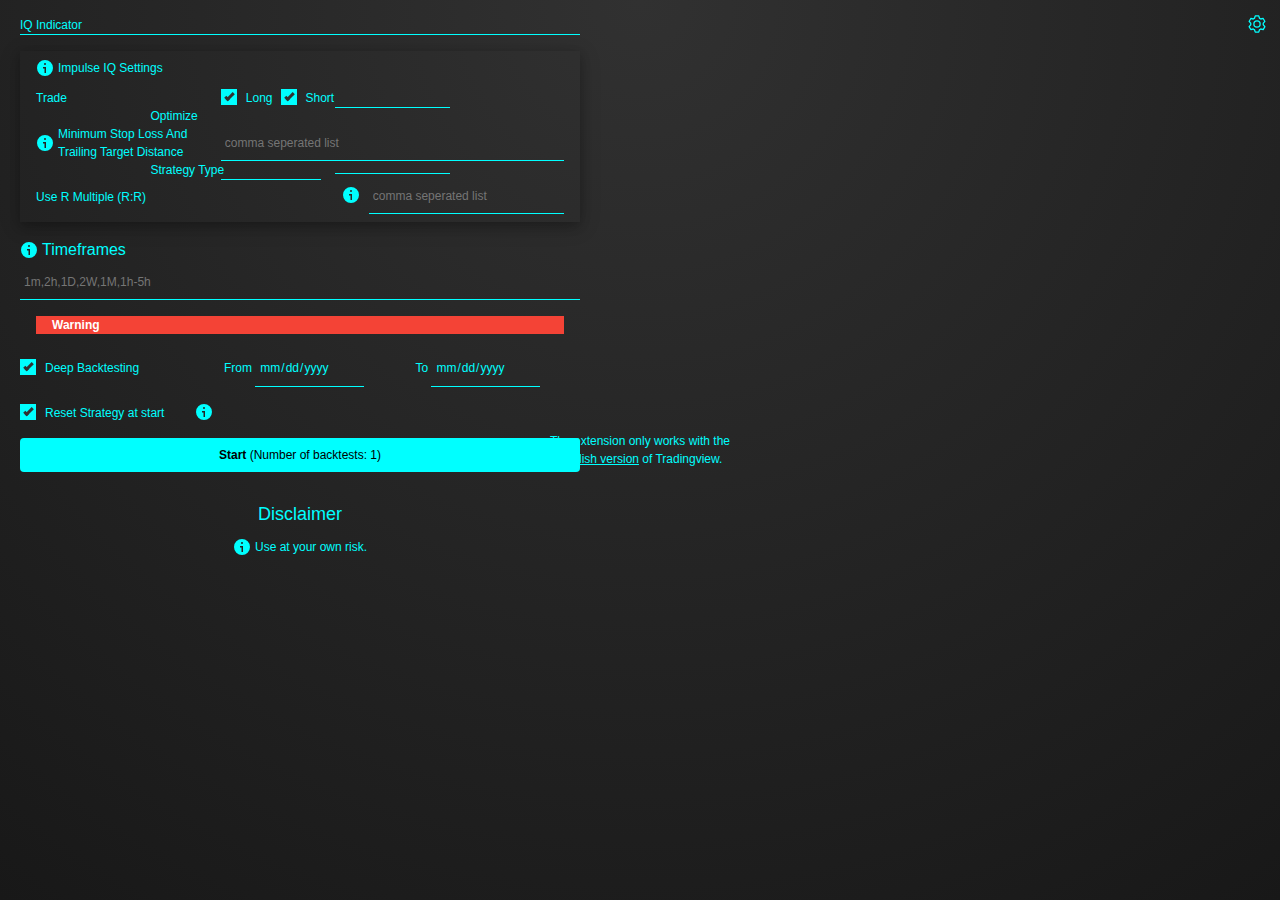
==== popup/index.html @ 4eb09cd6 "fixed initial index.html" ====
<!DOCTYPE>
<html lang="en">

<head>
    <title>Trading IQ assistant</title>
    <meta charset="utf-8">
    <meta name="viewport" content="width=device-width, initial-scale=1">
    <meta http-equiv="content-type" content="text/html; charset=utf-8">
    <link rel="stylesheet" href="https://fonts.googleapis.com/css?family=Roboto">
    <link rel="stylesheet" href="https://www.w3schools.com/w3css/4/w3.css">
    <link rel="stylesheet" type="text/css" href="customSelect.css">
    <link rel="stylesheet" type="text/css" href="customInput.css">
    <link rel="stylesheet" type="text/css" href="init.css">
    <script src="../content_scripts/util.js"></script>
    <script src="../content_scripts/constants.js"></script>
    <script src="customSelect.js"></script>
    <script src="init.js"></script>
</head>

<body class="w3-small">
    <div id="mainDiv" class="w3-container" style="padding: 0.01em 4px">
        <button id="settingBtn" class="w3-button w3-xlarge w3-circle" style="width: 30;height: 30;padding: 2px 0 0 0px;position: fixed;top: 8px;right:8px;z-index: 1000;">
            <svg width="20px" height="20px" viewBox="0 0 1024 1024" xmlns="http://www.w3.org/2000/svg" fill="#e0e0e0" stroke="#e0e0e0">
                <g id="SVGRepo_bgCarrier" stroke-width="0"></g>
                <g id="SVGRepo_tracerCarrier" stroke-linecap="round" stroke-linejoin="round"></g>
                <g id="SVGRepo_iconCarrier">
                    <path fill="#00ffff"
                        d="M600.704 64a32 32 0 0 1 30.464 22.208l35.2 109.376c14.784 7.232 28.928 15.36 42.432 24.512l112.384-24.192a32 32 0 0 1 34.432 15.36L944.32 364.8a32 32 0 0 1-4.032 37.504l-77.12 85.12a357.12 357.12 0 0 1 0 49.024l77.12 85.248a32 32 0 0 1 4.032 37.504l-88.704 153.6a32 32 0 0 1-34.432 15.296L708.8 803.904c-13.44 9.088-27.648 17.28-42.368 24.512l-35.264 109.376A32 32 0 0 1 600.704 960H423.296a32 32 0 0 1-30.464-22.208L357.696 828.48a351.616 351.616 0 0 1-42.56-24.64l-112.32 24.256a32 32 0 0 1-34.432-15.36L79.68 659.2a32 32 0 0 1 4.032-37.504l77.12-85.248a357.12 357.12 0 0 1 0-48.896l-77.12-85.248A32 32 0 0 1 79.68 364.8l88.704-153.6a32 32 0 0 1 34.432-15.296l112.32 24.256c13.568-9.152 27.776-17.408 42.56-24.64l35.2-109.312A32 32 0 0 1 423.232 64H600.64zm-23.424 64H446.72l-36.352 113.088-24.512 11.968a294.113 294.113 0 0 0-34.816 20.096l-22.656 15.36-116.224-25.088-65.28 113.152 79.68 88.192-1.92 27.136a293.12 293.12 0 0 0 0 40.192l1.92 27.136-79.808 88.192 65.344 113.152 116.224-25.024 22.656 15.296a294.113 294.113 0 0 0 34.816 20.096l24.512 11.968L446.72 896h130.688l36.48-113.152 24.448-11.904a288.282 288.282 0 0 0 34.752-20.096l22.592-15.296 116.288 25.024 65.28-113.152-79.744-88.192 1.92-27.136a293.12 293.12 0 0 0 0-40.256l-1.92-27.136 79.808-88.128-65.344-113.152-116.288 24.96-22.592-15.232a287.616 287.616 0 0 0-34.752-20.096l-24.448-11.904L577.344 128zM512 320a192 192 0 1 1 0 384 192 192 0 0 1 0-384zm0 64a128 128 0 1 0 0 256 128 128 0 0 0 0-256z">
                    </path>
                </g>
            </svg>
        </button>

        <div id="supportedPage">
            <div id="Testing" class="w3-container tabs">
                <div class="w3-section">
                    <label class="prevent-select">IQ Indicator</label>
                    <div class="custom-select" style="color:#00ffff">
                        <select data-name="iqSettings" id="iqIndicator" style="margin-top: 3px;">
                            <option value="0" selected>Impulse IQ Backtester</option>
                            <option value="1">Reversal IQ Backtester</option>
                            <option value="2">Counter Strike IQ Backtester</option>
                            <option value="3">Nova IQ Backtester</option>
                            <option value="4">Razor IQ Backtester</option>
                        </select>
                    </div>
                </div>

                <div id="impulsIq" data-name="iqIndicator" class="w3-section w3-card-4 w3-padding">
                    <label class="prevent-select">Impulse IQ Settings</label>
                    <div class="w3-tooltip w3-small w3-cell w3-left" style="width: 22px;margin-bottom: -4px;">
                        <span class="w3-text w3-aqua w3-padding w3-round w3-card-4" style="position:absolute;left:0;top:18px;width:270px;z-index: 100;">If a field has not been filled, it will not be changed in the Strategy settings.</span>
                        <svg xmlns="http://www.w3.org/2000/svg" viewBox="0 0 18 18" width="18" height="18">
                            <path fill="currentColor" d="M9 17A8 8 0 1 0 9 1a8 8 0 0 0 0 16Zm1-12a1 1 0 1 1-2 0 1 1 0 0 1 2 0ZM8.5 9.5H7V8h3v6H8.5V9.5Z">
                            </path>
                        </svg>
                    </div>
                    <p>
                    <div class="w3-cell-row">
                        <div class="w3-cell w3-cell-middle" style="width: 35%;">
                            <label class="w3-cell w3-cell-middle" style="white-space:nowrap;padding-right: 4px;">Trade</label>
                        </div>
                        <div class="w3-cell">
                            <div class="w3-cell">
                                <label class="container">Long
                                    <input data-name="iqSettings" id="impulsIq_trade_long" type="checkbox" checked="checked">
                                    <span class="checkmark"></span>
                                </label>
                            </div>

                            <div class="w3-cell" style="padding: 0 8px;">
                                <label class="container">Short
                                    <input data-name="iqSettings" id="impulsIq_trade_short" type="checkbox" checked="checked">
                                    <span class="checkmark"></span>
                                </label>
                            </div>
                        </div>
                    </div>
                    <div class="w3-cell-row">
                        <div class="w3-cell w3-cell-middle" style="width: 35%;">
                            <label class="w3-small" style="white-space:nowrap;">Optimize</label>
                        </div>
                        <div class="w3-cell">
                            <div class="custom-select" style="color:#00ffff;">
                                <select data-name="iqSettings" id="impulsIq_optimize" style="margin-top: 3px;">
                                    <option value="-1">select...</option>
                                    <option value="0">True</option>
                                    <option value="1">False</option>
                                    <option value="2">True, False</option>
                                </select>
                            </div>
                        </div>
                    </div>
                    <div class="w3-cell-row">
                        <div class="w3-cell w3-cell-middle" style="width: 35%;">
                            <div class="w3-tooltip w3-small w3-cell w3-cell-middle" style="width: 22px;">
                                <span class="w3-text w3-aqua w3-padding w3-round w3-card-4" data-info="csl" style="position:absolute;left:-20;top:20px;width:370px;z-index: 100;"></span>
                                <svg class="w3-cell" xmlns="http://www.w3.org/2000/svg" viewBox="0 0 18 18" width="18" height="18">
                                    <path fill="currentColor" d="M9 17A8 8 0 1 0 9 1a8 8 0 0 0 0 16Zm1-12a1 1 0 1 1-2 0 1 1 0 0 1 2 0ZM8.5 9.5H7V8h3v6H8.5V9.5Z">
                                    </path>
                                </svg>
                            </div>
                            <label class="w3-cell w3-cell-middle">Minimum Stop Loss And Trailing
                                Target
                                Distance</label>
                        </div>
                        <div class="w3-cell w3-cell-middle">
                            <input data-name="iqSettings" data-min="0.4" class="w3-input" id="impulsIq_slAndTd" type="text" placeholder="comma seperated list" title="Timeout">
                        </div>
                    </div>
                    <div class="w3-cell-row">
                        <div class="w3-cell" style="width: 35%;">
                            <label>Strategy Type</label>
                        </div>
                        <div class="w3-cell">
                            <div class="custom-select" style="color:#00ffff;" id="impulsIq_strategyTypeDiv">
                                <select data-name="iqSettings" name="impulsIq_strategyType" id="impulsIq_strategyType" style="margin-top: 3px;">
                                    <option value="-1">select...</option>
                                    <option value="0">Breakout</option>
                                    <option value="1">Cheap</option>
                                    <option value="2">Breakout, Cheap</option>
                                </select>
                            </div>
                        </div>
                    </div>
                    <div class="w3-cell-row">
                        <div class="w3-cell w3-cell-middle" style="width: 35%;">
                            <label class="w3-small" style="white-space:nowrap;">Use R Multiple
                                (R:R)</label>
                        </div>
                        <div class="w3-cell">
                            <div class="custom-select" style="color:#00ffff;width: 100px;padding-right: 20px;">
                                <select data-name="iqSettings" id="impulsIq_rr_on_off" style="margin-top: 3px;">
                                    <option value="-1">select...</option>
                                    <option value="0">True</option>
                                    <option value="1">False</option>
                                    <option value="2">True, False</option>
                                </select>
                            </div>
                        </div>
                        <div class="w3-cell w3-cell-middle">
                            <div class="w3-container prevent-select" style="padding: 0px 0px 3px 0px;">
                                <div class="w3-tooltip w3-small w3-cell w3-cell-middle" style="width: 22px;">
                                    <span class="w3-text w3-aqua w3-padding w3-round w3-card-4" style="position:absolute;left:-200;top:20px;width:370px;z-index: 100;">Comma
                                        seperated
                                        list of single values and ranges.
                                        Ranges are defined by a dash.<br><br>
                                        The first value of a range defines the step size. (0.1-0.4 will have a step size of
                                        0.1 and will generate a list of 0.1,0.2,0.3,0.4)<br><br>
                                        If the last value of a range is not a multiple of the step size, the last value will
                                        be included in the list. (0.2-0.5 -> 0.2,0.4,0.5)<br><br>
                                        If you want to define a range that starts at 0, define something like 0,1-5<br><br>
                                        You can combine single values and different ranges.
                                        e.g.<br>
                                        0.1,0.2,0.4-1.2,1-5,2-11 will be converted to the following list:<br>
                                        single values: 0.1,0.2<br>
                                        range: 0.4-1.2 -> 0.4,0.8,1.2<br>
                                        range: 1-5 -> 1,2,3,4,5<br>
                                        range: 2-11 -> 2,4,6,8,10,11<br>
                                        final: 0.1,0.2,0.4,0.8,1,1.2,2,3,4,5,6,8,10,11</span>
                                    <svg class="w3-cell" xmlns="http://www.w3.org/2000/svg" viewBox="0 0 18 18" width="18" height="18">
                                        <path fill="currentColor" d="M9 17A8 8 0 1 0 9 1a8 8 0 0 0 0 16Zm1-12a1 1 0 1 1-2 0 1 1 0 0 1 2 0ZM8.5 9.5H7V8h3v6H8.5V9.5Z">
                                        </path>
                                    </svg>
                                </div>
                                <label class="w3-cell w3-cell-middle" style="white-space:nowrap;"></label>
                            </div>
                        </div>
                        <div class="w3-cell w3-cell-middle">
                            <input data-name="iqSettings" class="w3-input" id="impulsIq_rr" type="text" placeholder="comma seperated list" title="Timeout">
                        </div>
                    </div>
                </div>
                <div id="reversalIq" data-name="iqIndicator" class="w3-section w3-card-4 w3-padding" style="display: none;">
                    <label class="prevent-select">Reversal IQ Settings</label>
                    <div class="w3-tooltip w3-small w3-cell w3-left" style="width: 22px;margin-bottom: -4px;">
                        <span class="w3-text w3-aqua w3-padding w3-round w3-card-4" style="position:absolute;left:0;top:18px;width:270px;z-index: 100;">If a field has not been filled, it will not be changed in the Strategy settings.</span>
                        <svg xmlns="http://www.w3.org/2000/svg" viewBox="0 0 18 18" width="18" height="18">
                            <path fill="currentColor" d="M9 17A8 8 0 1 0 9 1a8 8 0 0 0 0 16Zm1-12a1 1 0 1 1-2 0 1 1 0 0 1 2 0ZM8.5 9.5H7V8h3v6H8.5V9.5Z">
                            </path>
                        </svg>
                    </div>
                    <p>
                    <div class="w3-cell-row">
                        <div class="w3-cell w3-cell-middle" style="width: 35%;">
                            <label class="w3-small" style="white-space:nowrap;">Run Optimization</label>
                        </div>
                        <div class="w3-cell">
                            <div class="custom-select" style="color:#00ffff;">
                                <select data-name="iqSettings" id="reversalIq_optimize" style="margin-top: 3px;">
                                    <option value="-1">select...</option>
                                    <option value="0">True</option>
                                    <option value="1">False</option>
                                    <option value="2">True, False</option>
                                </select>
                            </div>
                        </div>
                    </div>
                    <div class="w3-cell-row w3-section">
                        <div class="w3-cell w3-cell-middle" style="width: 35%;">
                            <label class="w3-small">Place Limit Orders Immediately At Entry</label>
                        </div>
                        <div class="w3-cell">
                            <div class="custom-select" style="color:#00ffff;">
                                <select data-name="iqSettings" id="reversalIq_limit_order_at_entry" style="margin-top: 3px;">
                                    <option value="-1">select...</option>
                                    <option value="0">True</option>
                                    <option value="1">False</option>
                                    <option value="2">True, False</option>
                                </select>
                            </div>
                        </div>
                    </div>
                    <div class="w3-cell-row">
                        <div class="w3-cell w3-cell-middle" style="width: 35%;">
                            <label class="w3-small">Do Not Trade Very High Volatility</label>
                        </div>
                        <div class="w3-cell">
                            <div class="custom-select" style="color:#00ffff;">
                                <select data-name="iqSettings" id="reversalIq_not_trade_very_high_vola" style="margin-top: 3px;">
                                    <option value="-1">select...</option>
                                    <option value="0">True</option>
                                    <option value="1">False</option>
                                    <option value="2">True, False</option>
                                </select>
                            </div>
                        </div>
                    </div>
                    <div class="w3-cell-row  w3-section">
                        <div class="w3-cell w3-cell-middle" style="width: 35%;">
                            <label class="w3-small">Do Not Trade High Volatility</label>
                        </div>
                        <div class="w3-cell">
                            <div class="custom-select" style="color:#00ffff;">
                                <select data-name="iqSettings" id="reversalIq_not_trade_high_vola" style="margin-top: 3px;">
                                    <option value="-1">select...</option>
                                    <option value="0">True</option>
                                    <option value="1">False</option>
                                    <option value="2">True, False</option>
                                </select>
                            </div>
                        </div>
                    </div>
                    <div class="w3-cell-row">
                        <div class="w3-cell w3-cell-middle" style="width: 35%;">
                            <label class="w3-small">Do Not Trade Average Volatility</label>
                        </div>
                        <div class="w3-cell">
                            <div class="custom-select" style="color:#00ffff;">
                                <select data-name="iqSettings" id="reversalIq_not_trade_avg_vola" style="margin-top: 3px;">
                                    <option value="-1">select...</option>
                                    <option value="0">True</option>
                                    <option value="1">False</option>
                                    <option value="2">True, False</option>
                                </select>
                            </div>
                        </div>
                    </div>
                    <div class="w3-cell-row w3-section">
                        <div class="w3-cell w3-cell-middle" style="width: 35%;">
                            <label class="w3-small">Do Not Trade Low Volatility</label>
                        </div>
                        <div class="w3-cell">
                            <div class="custom-select" style="color:#00ffff;">
                                <select data-name="iqSettings" id="reversalIq_not_trade_low_vola" style="margin-top: 3px;">
                                    <option value="-1">select...</option>
                                    <option value="0">True</option>
                                    <option value="1">False</option>
                                    <option value="2">True, False</option>
                                </select>
                            </div>
                        </div>
                    </div>
                    <div class="w3-cell-row">
                        <div class="w3-cell w3-cell-middle" style="width: 35%;">
                            <label class="w3-small">Optimization Al Aggressiveness</label>
                        </div>
                        <div class="w3-cell">
                            <div class="custom-select" style="color:#00ffff;">
                                <select data-name="iqSettings" id="reversalIq_optimize_ai_agg" style="margin-top: 3px;">
                                    <option value="-1">select...</option>
                                    <option value="0">Sniper</option>
                                    <option value="1">Aggressive</option>
                                    <option value="2">Very Aggressive</option>
                                    <option value="3">Aggressive, Very Aggressive</option>
                                    <option value="4">Sniper, Aggressive</option>
                                    <option value="5">Sniper, Very Aggressive</option>
                                    <option value="6">Sniper, Aggressive, Very Aggressive</option>
                                </select>
                            </div>
                        </div>
                    </div>
                    <div class="w3-cell-row w3-section">
                        <div class="w3-cell w3-cell-middle" style="width: 35%;">
                            <label class="w3-small">Al Direction</label>
                        </div>
                        <div class="w3-cell">
                            <div class="custom-select" style="color:#00ffff;">
                                <select data-name="iqSettings" id="reversalIq_ai_direction" style="margin-top: 3px;">
                                    <option value="0">Both</option>
                                    <option value="1">Long</option>
                                    <option value="2">Short</option>
                                </select>
                            </div>
                        </div>
                    </div>
                    <div class="w3-cell-row">
                        <div class="w3-cell w3-cell-middle" style="width: 35%;">
                            <div class="w3-tooltip w3-small w3-cell w3-cell-middle" style="width: 22px;">
                                <span class="w3-text w3-aqua w3-padding w3-round w3-card-4" data-info="csl" style="position:absolute;left:-20;top:20px;width:370px;z-index: 100;"></span>
                                <svg class="w3-cell" xmlns="http://www.w3.org/2000/svg" viewBox="0 0 18 18" width="18" height="18">
                                    <path fill="currentColor" d="M9 17A8 8 0 1 0 9 1a8 8 0 0 0 0 16Zm1-12a1 1 0 1 1-2 0 1 1 0 0 1 2 0ZM8.5 9.5H7V8h3v6H8.5V9.5Z">
                                    </path>
                                </svg>
                            </div>
                            <label class="w3-cell w3-cell-middle">Minimum ATR TP/SL</label>
                        </div>
                        <div class="w3-cell w3-cell-middle">
                            <input data-name="iqSettings" class="w3-input" id="reversalIq_min_atr_sl_tp" type="text" placeholder="comma seperated list" title="Timeout">
                        </div>
                    </div>
                </div>
                <div id="counterIq" data-name="iqIndicator" class="w3-section w3-card-4 w3-padding" style="display: none;">
                    <label class="prevent-select">Counter Strike IQ Settings</label>
                    <div class="w3-tooltip w3-small w3-cell w3-left" style="width: 22px;margin-bottom: -4px;">
                        <span class="w3-text w3-aqua w3-padding w3-round w3-card-4" style="position:absolute;left:0;top:18px;width:270px;z-index: 100;">If a field has not been filled, it will not be changed in the Strategy settings.</span>
                        <svg xmlns="http://www.w3.org/2000/svg" viewBox="0 0 18 18" width="18" height="18">
                            <path fill="currentColor" d="M9 17A8 8 0 1 0 9 1a8 8 0 0 0 0 16Zm1-12a1 1 0 1 1-2 0 1 1 0 0 1 2 0ZM8.5 9.5H7V8h3v6H8.5V9.5Z">
                            </path>
                        </svg>
                    </div>
                    <p>
                    <div class="w3-cell-row">
                        <div class="w3-cell w3-cell-middle" style="width: 35%;">
                            <label class="w3-cell w3-cell-middle" style="white-space:nowrap;padding-right: 4px;">Trade</label>
                        </div>
                        <div class="w3-cell">
                            <div class="w3-cell" style="width: 100px;">
                                <label class="container">Long
                                    <input data-name="iqSettings" id="counterIq_trade_long" type="checkbox" checked="checked">
                                    <span class="checkmark"></span>
                                </label>
                            </div>

                            <div class="w3-cell" style="padding: 0 8px;">
                                <label class="container">Short
                                    <input data-name="iqSettings" id="counterIq_trade_short" type="checkbox" checked="checked">
                                    <span class="checkmark"></span>
                                </label>
                            </div>
                        </div>
                    </div>
                    <div class="w3-cell-row">
                        <div class="w3-cell w3-cell-middle" style="width: 35%;">
                            <label class="w3-small" style="white-space:nowrap;">Optimize</label>
                        </div>
                        <div class="w3-cell">
                            <div class="custom-select" style="color:#00ffff;">
                                <select data-name="iqSettings" id="counterIq_optimize" style="margin-top: 3px;">
                                    <option value="-1">select...</option>
                                    <option value="0">True</option>
                                    <option value="1">False</option>
                                    <option value="2">True, False</option>
                                </select>
                            </div>
                        </div>
                    </div>
                    <div class="w3-cell-row">
                        <div class="w3-cell w3-cell-middle" style="width: 35%;">
                            <label class="w3-small" style="white-space:nowrap;">Stop Loss Learning Type</label>
                        </div>
                        <div class="w3-cell">
                            <div class="custom-select" style="color:#00ffff;">
                                <select data-name="iqSettings" id="counterIq_sl_learning_type" style="margin-top: 3px;">
                                    <option value="-1">select...</option>
                                    <option value="0">Auto</option>
                                    <option value="1">Trailing</option>
                                    <option value="2">Fixed</option>
                                    <option value="3">Auto, Trailing</option>
                                    <option value="4">Auto, Fixed</option>
                                    <option value="5">Auto, Trailing, Fixed</option>
                                </select>
                            </div>
                        </div>
                    </div>
                    <div class="w3-cell-row">
                        <div class="w3-cell w3-cell-middle" style="width: 35%;">
                            <div class="w3-tooltip w3-small w3-cell w3-cell-middle" style="width: 22px;">
                                <span class="w3-text w3-aqua w3-padding w3-round w3-card-4" data-info="csl" style="position:absolute;left:-20;top:20px;width:370px;z-index: 100;"></span>
                                <svg class="w3-cell" xmlns="http://www.w3.org/2000/svg" viewBox="0 0 18 18" width="18" height="18">
                                    <path fill="currentColor" d="M9 17A8 8 0 1 0 9 1a8 8 0 0 0 0 16Zm1-12a1 1 0 1 1-2 0 1 1 0 0 1 2 0ZM8.5 9.5H7V8h3v6H8.5V9.5Z">
                                    </path>
                                </svg>
                            </div>
                            <label class="w3-cell w3-cell-middle">Minimum ATR Profit</label>
                        </div>
                        <div class="w3-cell w3-cell-middle">
                            <input data-name="iqSettings" class="w3-input" id="counterIq_min_atr_profit" type="text" placeholder="comma seperated list" title="Timeout">
                        </div>
                    </div>
                    <div class="w3-cell-row">
                        <div class="w3-cell w3-cell-middle" style="width: 35%;">
                            <div class="w3-tooltip w3-small w3-cell w3-cell-middle" style="width: 22px;">
                                <span class="w3-text w3-aqua w3-padding w3-round w3-card-4" data-info="csl" style="position:absolute;left:-20;top:20px;width:370px;z-index: 100;"></span>
                                <svg class="w3-cell" xmlns="http://www.w3.org/2000/svg" viewBox="0 0 18 18" width="18" height="18">
                                    <path fill="currentColor" d="M9 17A8 8 0 1 0 9 1a8 8 0 0 0 0 16Zm1-12a1 1 0 1 1-2 0 1 1 0 0 1 2 0ZM8.5 9.5H7V8h3v6H8.5V9.5Z">
                                    </path>
                                </svg>
                            </div>
                            <label class="w3-cell w3-cell-middle">Minimum ATR Stop</label>
                        </div>
                        <div class="w3-cell w3-cell-middle">
                            <input data-name="iqSettings" class="w3-input" id="counterIq_min_atr_stop" type="text" placeholder="comma seperated list" title="Timeout">
                        </div>
                    </div>
                    <div class="w3-cell-row">
                        <div class="w3-cell w3-cell-middle" style="width: 35%;">
                            <label class="w3-small">Do Not Trade Very High Volatility</label>
                        </div>
                        <div class="w3-cell">
                            <div class="custom-select" style="color:#00ffff;">
                                <select data-name="iqSettings" id="counterIq_not_trade_very_high_vola" style="margin-top: 3px;">
                                    <option value="-1">select...</option>
                                    <option value="0">True</option>
                                    <option value="1">False</option>
                                    <option value="2">True, False</option>
                                </select>
                            </div>
                        </div>
                    </div>
                    <div class="w3-cell-row  w3-section">
                        <div class="w3-cell w3-cell-middle" style="width: 35%;">
                            <label class="w3-small">Do Not Trade High Volatility</label>
                        </div>
                        <div class="w3-cell">
                            <div class="custom-select" style="color:#00ffff;">
                                <select data-name="iqSettings" id="counterIq_not_trade_high_vola" style="margin-top: 3px;">
                                    <option value="-1">select...</option>
                                    <option value="0">True</option>
                                    <option value="1">False</option>
                                    <option value="2">True, False</option>
                                </select>
                            </div>
                        </div>
                    </div>
                    <div class="w3-cell-row">
                        <div class="w3-cell w3-cell-middle" style="width: 35%;">
                            <label class="w3-small">Do Not Trade Average Volatility</label>
                        </div>
                        <div class="w3-cell">
                            <div class="custom-select" style="color:#00ffff;">
                                <select data-name="iqSettings" id="counterIq_not_trade_avg_vola" style="margin-top: 3px;">
                                    <option value="-1">select...</option>
                                    <option value="0">True</option>
                                    <option value="1">False</option>
                                    <option value="2">True, False</option>
                                </select>
                            </div>
                        </div>
                    </div>
                    <div class="w3-cell-row w3-section">
                        <div class="w3-cell w3-cell-middle" style="width: 35%;">
                            <label class="w3-small">Do Not Trade Low Volatility</label>
                        </div>
                        <div class="w3-cell">
                            <div class="custom-select" style="color:#00ffff;">
                                <select data-name="iqSettings" id="counterIq_not_trade_low_vola" style="margin-top: 3px;">
                                    <option value="-1">select...</option>
                                    <option value="0">True</option>
                                    <option value="1">False</option>
                                    <option value="2">True, False</option>
                                </select>
                            </div>
                        </div>
                    </div>
                    <div class="w3-cell-row">
                        <div class="w3-cell w3-cell-middle" style="width: 35%;">
                            <label class="w3-small" style="white-space:nowrap;">Stop Type Long</label>
                        </div>
                        <div class="w3-cell">
                            <div class="custom-select" style="color:#00ffff;">
                                <select data-name="iqSettings" id="counterIq_stop_type_long" style="margin-top: 3px;">
                                    <option value="-1">select...</option>
                                    <option value="0">Trailing Stop</option>
                                    <option value="1">Fixed Stop</option>
                                    <option value="2">Trailing Stop, Fixed Stop</option>
                                </select>
                            </div>
                        </div>
                    </div>
                    <div class="w3-cell-row">
                        <div class="w3-cell w3-cell-middle" style="width: 35%;">
                            <label class="w3-small" style="white-space:nowrap;">Stop Type Short</label>
                        </div>
                        <div class="w3-cell">
                            <div class="custom-select" style="color:#00ffff;">
                                <select data-name="iqSettings" id="counterIq_stop_type_short" style="margin-top: 3px;">
                                    <option value="-1">select...</option>
                                    <option value="0">Trailing Stop</option>
                                    <option value="1">Fixed Stop</option>
                                    <option value="2">Trailing Stop, Fixed Stop</option>
                                </select>
                            </div>
                        </div>
                    </div>
                    <div class="w3-cell-row">
                        <div class="w3-cell w3-cell-middle" style="width: 35%;">
                            <label class="w3-small" style="white-space:nowrap;">Use EMA Filter</label>
                        </div>
                        <div class="w3-cell">
                            <div class="custom-select" style="color:#00ffff;">
                                <select data-name="iqSettings" id="counterIq_use_ema_filter" style="margin-top: 3px;">
                                    <option value="-1">select...</option>
                                    <option value="0">True</option>
                                    <option value="1">False</option>
                                    <option value="2">True, False</option>
                                </select>
                            </div>
                        </div>
                    </div>
                    <div class="w3-cell-row">
                        <div class="w3-cell w3-cell-middle" style="width: 35%;">
                            <div class="w3-tooltip w3-small w3-cell w3-cell-middle" style="width: 22px;">
                                <span class="w3-text w3-aqua w3-padding w3-round w3-card-4" data-info="csl" style="position:absolute;left:-20;top:20px;width:370px;z-index: 100;"></span>
                                <svg class="w3-cell" xmlns="http://www.w3.org/2000/svg" viewBox="0 0 18 18" width="18" height="18">
                                    <path fill="currentColor" d="M9 17A8 8 0 1 0 9 1a8 8 0 0 0 0 16Zm1-12a1 1 0 1 1-2 0 1 1 0 0 1 2 0ZM8.5 9.5H7V8h3v6H8.5V9.5Z">
                                    </path>
                                </svg>
                            </div>
                            <label class="w3-cell w3-cell-middle">EMA Length</label>
                        </div>
                        <div class="w3-cell w3-cell-middle">
                            <input data-name="iqSettings" class="w3-input" id="counterIq_ema_length" type="text" placeholder="comma seperated list" title="Timeout">
                        </div>
                    </div>
                </div>
                <div id="novaIq" data-name="iqIndicator" class="w3-section w3-card-4 w3-padding" style="display: none;">
                    <label class="prevent-select">Nova IQ Settings</label>
                    <div class="w3-tooltip w3-small w3-cell w3-left" style="width: 22px;margin-bottom: -4px;">
                        <span class="w3-text w3-aqua w3-padding w3-round w3-card-4" style="position:absolute;left:0;top:18px;width:270px;z-index: 100;">If a field has not been filled, it will not be changed in the Strategy settings.</span>
                        <svg xmlns="http://www.w3.org/2000/svg" viewBox="0 0 18 18" width="18" height="18">
                            <path fill="currentColor" d="M9 17A8 8 0 1 0 9 1a8 8 0 0 0 0 16Zm1-12a1 1 0 1 1-2 0 1 1 0 0 1 2 0ZM8.5 9.5H7V8h3v6H8.5V9.5Z">
                            </path>
                        </svg>
                    </div>
                    <p>
                    <div class="w3-cell-row">
                        <div class="w3-cell w3-cell-middle" style="width: 35%;">
                            <label class="w3-cell w3-cell-middle" style="white-space:nowrap;padding-right: 4px;">Trade</label>
                        </div>
                        <div class="w3-cell">
                            <div class="w3-cell" style="width: 100px;">
                                <label class="container">Long
                                    <input data-name="iqSettings" id="novaIq_trade_long" type="checkbox" checked="checked">
                                    <span class="checkmark"></span>
                                </label>
                            </div>

                            <div class="w3-cell" style="padding: 0 8px;">
                                <label class="container">Short
                                    <input data-name="iqSettings" id="novaIq_trade_short" type="checkbox" checked="checked">
                                    <span class="checkmark"></span>
                                </label>
                            </div>
                        </div>
                    </div>
                    <div class="w3-cell-row w3-section">
                        <div class="w3-cell w3-cell-middle" style="width: 35%;">
                            <label class="w3-cell w3-cell-middle" style="white-space:nowrap;padding-right: 4px;">Trade nova IQ</label>
                        </div>
                        <div class="w3-cell">
                            <div class="w3-cell" style="width: 100px;">
                                <label class="container">Reversions
                                    <input data-name="iqSettings" id="novaIq_trade_reversions" type="checkbox" checked="checked">
                                    <span class="checkmark"></span>
                                </label>
                            </div>

                            <div class="w3-cell" style="padding: 0 8px;">
                                <label class="container">Trends
                                    <input data-name="iqSettings" id="novaIq_trade_trends" type="checkbox" checked="checked">
                                    <span class="checkmark"></span>
                                </label>
                            </div>
                        </div>
                    </div>
                    <div class="w3-cell-row">
                        <div class="w3-cell w3-cell-middle" style="width: 35%;">
                            <label class="w3-small">Use Higher RR</label>
                        </div>
                        <div class="w3-cell">
                            <div class="custom-select" style="color:#00ffff;">
                                <select data-name="iqSettings" id="novaIq_use_higher_rr" style="margin-top: 3px;">
                                    <option value="-1">select...</option>
                                    <option value="0">True</option>
                                    <option value="1">False</option>
                                    <option value="2">True, False</option>
                                </select>
                            </div>
                        </div>
                    </div>
                    <div class="w3-cell-row">
                        <div class="w3-cell w3-cell-middle" style="width: 35%;">
                            <div class="w3-tooltip w3-small w3-cell w3-cell-middle" style="width: 22px;">
                                <span class="w3-text w3-aqua w3-padding w3-round w3-card-4" data-info="csl" style="position:absolute;left:-20;top:20px;width:370px;z-index: 100;"></span>
                                <svg class="w3-cell" xmlns="http://www.w3.org/2000/svg" viewBox="0 0 18 18" width="18" height="18">
                                    <path fill="currentColor" d="M9 17A8 8 0 1 0 9 1a8 8 0 0 0 0 16Zm1-12a1 1 0 1 1-2 0 1 1 0 0 1 2 0ZM8.5 9.5H7V8h3v6H8.5V9.5Z">
                                    </path>
                                </svg>
                            </div>
                            <label class="w3-cell w3-cell-middle">Minimum ATR TP/SL</label>
                        </div>
                        <div class="w3-cell w3-cell-middle">
                            <input data-name="iqSettings" data-min="0.4" class="w3-input" id="novaIq_min_atr_sl_tp" type="text" placeholder="comma seperated list" title="Timeout">
                        </div>
                    </div>
                </div>
                <div id="razorIq" data-name="iqIndicator" class="w3-section w3-card-4 w3-padding" style="display: none;">
                    <label class="prevent-select">Razor IQ Settings</label>
                    <div class="w3-tooltip w3-small w3-cell w3-left" style="width: 22px;margin-bottom: -4px;">
                        <span class="w3-text w3-aqua w3-padding w3-round w3-card-4" style="position:absolute;left:0;top:18px;width:270px;z-index: 100;">If a field has not been filled, it will not be changed in the Strategy settings.</span>
                        <svg xmlns="http://www.w3.org/2000/svg" viewBox="0 0 18 18" width="18" height="18">
                            <path fill="currentColor" d="M9 17A8 8 0 1 0 9 1a8 8 0 0 0 0 16Zm1-12a1 1 0 1 1-2 0 1 1 0 0 1 2 0ZM8.5 9.5H7V8h3v6H8.5V9.5Z">
                            </path>
                        </svg>
                    </div>
                    <p>
                    <div class="w3-cell-row">
                        <div class="w3-cell w3-cell-middle" style="width: 45%;">
                            <label class="w3-cell w3-cell-middle" style="white-space:nowrap;padding-right: 4px;">Trade</label>
                        </div>
                        <div class="w3-cell">
                            <div class="w3-cell">
                                <label class="container">Long
                                    <input data-name="iqSettings" id="razorIq_trade_long" type="checkbox" checked="checked">
                                    <span class="checkmark"></span>
                                </label>
                            </div>

                            <div class="w3-cell" style="padding: 0 8px;">
                                <label class="container">Short
                                    <input data-name="iqSettings" id="razorIq_trade_short" type="checkbox" checked="checked">
                                    <span class="checkmark"></span>
                                </label>
                            </div>
                        </div>
                    </div>
                    <div class="w3-cell-row">
                        <div class="w3-cell w3-cell-middle" style="width: 45%;">
                            <label class="w3-small">Limit Order Stop Loss (Longs only)</label>
                        </div>
                        <div class="w3-cell">
                            <div class="custom-select" style="color:#00ffff;">
                                <select data-name="iqSettings" id="razorIq_limit_order_sl" style="margin-top: 3px;">
                                    <option value="-1">select...</option>
                                    <option value="0">True</option>
                                    <option value="1">False</option>
                                    <option value="2">True, False</option>
                                </select>
                            </div>
                        </div>
                    </div>
                    <div class="w3-cell-row">
                        <div class="w3-cell w3-cell-middle" style="width: 45%;">
                            <div class="w3-tooltip w3-small w3-cell w3-cell-middle" style="width: 22px;">
                                <span class="w3-text w3-aqua w3-padding w3-round w3-card-4" data-info="csl" style="position:absolute;left:-20;top:20px;width:370px;z-index: 100;"></span>
                                <svg class="w3-cell" xmlns="http://www.w3.org/2000/svg" viewBox="0 0 18 18" width="18" height="18">
                                    <path fill="currentColor" d="M9 17A8 8 0 1 0 9 1a8 8 0 0 0 0 16Zm1-12a1 1 0 1 1-2 0 1 1 0 0 1 2 0ZM8.5 9.5H7V8h3v6H8.5V9.5Z">
                                    </path>
                                </svg>
                            </div>
                            <label class="w3-cell w3-cell-middle">Minimum ATR TP/SL - Shorts Only</label>
                        </div>
                        <div class="w3-cell w3-cell-middle">
                            <input data-name="iqSettings" data-min="0.5" class="w3-input" id="razorIq_slAndTp" type="text" placeholder="comma seperated list" title="Timeout">
                        </div>
                    </div>
                </div>
                <div class="w3-section">
                    <div class="w3-container prevent-select" style="padding: 0px 0px 3px 0px;">
                        <div class="w3-tooltip w3-small w3-cell w3-cell-middle" style="width: 22px;">
                            <span class="w3-text w3-aqua w3-padding w3-round w3-card-4" style="position:absolute;left:-10;top:20px;width:270px;z-index: 100;">Comma seperated
                                Timeframes or ranges.
                                e.g.<br>
                                single: 1m,1h,1D,1W,1M,...<br>
                                ranges: 1h-5h,30m-35m:5,...<br><br>
                                Step size is 1 or can be specified by a ':', eg: (1-11:2) This will be converted to 1,3,5,...,10,11.<br>
                            </span>
                            <svg class="w3-cell" xmlns="http://www.w3.org/2000/svg" viewBox="0 0 18 18" width="18" height="18">
                                <path fill="currentColor" d="M9 17A8 8 0 1 0 9 1a8 8 0 0 0 0 16Zm1-12a1 1 0 1 1-2 0 1 1 0 0 1 2 0ZM8.5 9.5H7V8h3v6H8.5V9.5Z">
                                </path>
                            </svg>
                        </div>
                        <h6 class="w3-cell w3-cell-middle" style="white-space:nowrap;">Timeframes</h6>
                    </div>
                    <input data-name="iqSettings" class="w3-input" id="tfList" type="text" placeholder="1m,2h,1D,2W,1M,1h-5h" title="List of timeframes">
                </div>

                <div id="warningDiv" class="w3-container prevent-select w3-red w3-margin">
                    <span><b>Warning </b><span id="warningMsg"></span></span>
                </div>

                <div class="w3-section w3-cell-row">
                    <div class="w3-cell" style="width: 35%;">
                        <label class="container">Deep Backtesting
                            <input data-name="iqSettings" id="iq_deep_enabled" type="checkbox" checked="checked">
                            <span class="checkmark"></span>
                        </label>
                    </div>
                    <div class="w3-cell" style="padding: 0 8px;">
                        <label>From
                            <input data-name="iqSettings" id="iq_deep_from" type="date">
                        </label>
                    </div>
                    <div class="w3-cell" style="padding: 0 8px;">
                        <label>To
                            <input data-name="iqSettings" id="iq_deep_to" type="date">
                        </label>
                    </div>
                </div>
                <div class="w3-section">
                    <div class="w3-container w3-cell-row" style="padding: 0px 0px 0px 0px;">
                        <div class="w3-cell" style="width: 175px;">
                            <label class="container">Reset Strategy at start
                                <input data-name="iqSettings" id="iq_reset_at_start" type="checkbox" checked="checked">
                                <span class="checkmark"></span>
                            </label>
                        </div>
                        <div class="w3-tooltip w3-small w3-cell w3-left" style="width: 22px;margin-bottom: -4px;">
                            <span class="w3-text w3-aqua w3-padding w3-round w3-card-4" style="position:absolute;left:0;top:18px;width:270px;z-index: 100;">If enabled, the strategy parameters are reset once before the start of the backtest.</span>
                            <svg xmlns="http://www.w3.org/2000/svg" viewBox="0 0 18 18" width="18" height="18">
                                <path fill="currentColor" d="M9 17A8 8 0 1 0 9 1a8 8 0 0 0 0 16Zm1-12a1 1 0 1 1-2 0 1 1 0 0 1 2 0ZM8.5 9.5H7V8h3v6H8.5V9.5Z">
                                </path>
                            </svg>
                        </div>
                    </div>
                </div>
                <div>
                    <button id="testStrategy" class="w3-btn w3-block w3-round w3-aqua"><b>Start</b> (Number of
                        backtests: <span id="numberOfBacktests">1</span>)</button>
                </div>
            </div>
        </div>

        <div id="disclaimer" class="w3-container w3-center" style="margin-bottom: 25px;">
            <br>
            <h5>Disclaimer</h5>
            <div class="w3-container center" style="padding: 0px 0px 3px 0px;">
                <div class="w3-tooltip w3-small w3-cell w3-cell-middle" style="width: 22px;">
                    <span class="w3-text w3-aqua w3-padding w3-round w3-card-4" style="position:absolute;left:-50px;bottom:18px;width:270px;z-index: 100;">It is possible that
                        the
                        extension will be detected by TradingView and the user's account will be
                        banned.<br><br>
                        The developer of the extension does not response for any possible consequences of its
                        use.</span>
                    <svg class="w3-cell" xmlns="http://www.w3.org/2000/svg" viewBox="0 0 18 18" width="18" height="18" style="z-index: 1;">
                        <path fill="currentColor" d="M9 17A8 8 0 1 0 9 1a8 8 0 0 0 0 16Zm1-12a1 1 0 1 1-2 0 1 1 0 0 1 2 0ZM8.5 9.5H7V8h3v6H8.5V9.5Z">
                        </path>
                    </svg>
                </div>
                <label class="w3-small w3-cell w3-cell-middle" style="white-space:nowrap;">Use at your own risk.</label>
            </div>
        </div>
    </div>

    <div id="Settings" style="height: 100%; width: 100%;display:none;z-index: 200;background-color: #181818A0;position: fixed;top: 0px;left:0px;">
        <div class="w3-card-4" style="overflow-y: scroll; height:550px; width: 550px; position: fixed;top: 25px;left:25px;background: radial-gradient(circle at top, #313131, #181818)">
            <div class="w3-container">
                <div class="w3-cell-row w3-section">
                    <h5 class="w3-cell">Extension Settings</h5>
                    <label id="version" class="w3-cell w3-small w3-right"></label>
                </div>
                <div class="w3-cell-row">
                    <div class="w3-cell w3-cell-middle" style="width: 35%;">
                        <label class="w3-cell w3-cell-middle" style="white-space:nowrap;padding-right: 4px;">Report
                            Format</label>
                    </div>
                    <div class="w3-cell">
                        <div class="w3-cell">
                            <label class="container">HTML
                                <input data-name="strategySettings" id="reportFormatHtml" type="checkbox" checked="checked">
                                <span class="checkmark"></span>
                            </label>
                        </div>

                        <div class="w3-cell" style="padding: 0 8px;">
                            <label class="container">CSV
                                <input data-name="strategySettings" id="reportFormatCsv" type="checkbox">
                                <span class="checkmark"></span>
                            </label>
                        </div>
                    </div>
                </div>
                <div class="w3-cell-row">
                    <div class="w3-cell w3-cell-middle" style="width: 35%;">
                        <div class="w3-tooltip w3-small w3-cell" style="width: 22px;">
                            <span class="w3-text w3-aqua w3-padding w3-round w3-card-4" style="position:absolute;left:0;top:18px;width:270px;z-index: 100;">This is the maximum time the extension
                                will
                                wait for the best strategy numbers to load.<br>
                                On lower timeframes the time to load the best strategy numbers can increase significant.<br>
                                If the extension runs in timeouts and is not able to load the best strategy numbers, you can increase this timeout.</span>
                            <svg xmlns="http://www.w3.org/2000/svg" viewBox="0 0 18 18" width="18" height="18">
                                <path fill="currentColor" d="M9 17A8 8 0 1 0 9 1a8 8 0 0 0 0 16Zm1-12a1 1 0 1 1-2 0 1 1 0 0 1 2 0ZM8.5 9.5H7V8h3v6H8.5V9.5Z">
                                </path>
                            </svg>
                        </div>
                        <label class="w3-small w3-cell w3-cell-middle" style="white-space:nowrap;">Timeout
                            (sec)</label>
                    </div>
                    <div class="w3-cell">
                        <div class="custom-buttons-container">
                            <input data-name="strategySettings" id="tiq_timeout" type="number" value="60" step="10">
                            <div class="custom-buttons">
                                <button type="button" class="plus"></button>
                                <button type="button" class="minus"></button>
                            </div>
                        </div>
                    </div>
                </div>
                <div class="w3-cell-row">
                    <div class="w3-cell w3-cell-middle" style="width: 35%;">
                        <div class="w3-tooltip w3-small w3-cell" style="width: 22px;">
                            <span class="w3-text w3-aqua w3-padding w3-round w3-card-4" style="position:absolute;left:0;top:18px;width:270px;z-index: 100;">This is the
                                number of retries the extension makes to identify the best strategy numbers after the timeout is reached.<br>
                                The maximum amount of time the extension will attempt to recognize the best strategy numbers is calculated by multiplying the number of retries by the timeout (5 x
                                60
                                seconds = 300 seconds) for each cycle.</span>
                            <svg xmlns="http://www.w3.org/2000/svg" viewBox="0 0 18 18" width="18" height="18" style="z-index: 1;">
                                <path fill="currentColor" d="M9 17A8 8 0 1 0 9 1a8 8 0 0 0 0 16Zm1-12a1 1 0 1 1-2 0 1 1 0 0 1 2 0ZM8.5 9.5H7V8h3v6H8.5V9.5Z">
                                </path>
                            </svg>
                        </div>
                        <label class="w3-small w3-cell w3-cell-middle" style="white-space:nowrap;">Number of Retry</label>
                    </div>
                    <div class="w3-cell">
                        <div class="custom-buttons-container">
                            <input data-name="strategySettings" id="tiq_retry" type="number" value="5">
                            <div class="custom-buttons">
                                <button type="button" class="plus"></button>
                                <button type="button" class="minus"></button>
                            </div>
                        </div>
                    </div>
                </div>
            </div>
            <hr>
            <div class="w3-container">
                <h5>Strategy Properties</h5>
            </div>
            <div class="w3-container">
                <div class="w3-cell-row">
                    <div class="w3-cell w3-cell-middle" style="width: 35%;">
                        <label class="w3-small" style="white-space:nowrap;">Initial capital</label>
                    </div>
                    <div class="w3-cell">
                        <div class="custom-buttons-container">
                            <input data-name="strategySettings" id="sp_initial_capital" type="number" value="10000" step="1000">
                            <div class="custom-buttons">
                                <button type="button" class="plus"></button>
                                <button type="button" class="minus"></button>
                            </div>
                        </div>
                    </div>
                </div>
                <div class="w3-cell-row">
                    <div class="w3-cell w3-cell-middle" style="width: 35%;">
                        <label class="w3-small" style="white-space:nowrap;">Base currency</label>
                    </div>
                    <div class="w3-cell">
                        <div class="custom-select" style="color:#00ffff;">
                            <select data-name="strategySettings" id="strategy_properties_base_currency" style="margin-top: 3px;">
                                <option value="0">Default</option>
                                <option value="1">USD</option>
                                <option value="2">EUR</option>
                                <option value="3">AUD</option>
                                <option value="4">GBP</option>
                                <option value="5">NZD</option>
                                <option value="6">CAD</option>
                                <option value="7">CHF</option>
                                <option value="8">HKD</option>
                                <option value="9">JPY</option>
                                <option value="10">NOK</option>
                                <option value="11">RUB</option>
                                <option value="12">SEK</option>
                                <option value="13">SGD</option>
                                <option value="14">TRY</option>
                                <option value="15">ZAR</option>
                                <option value="16">BTC</option>
                                <option value="17">ETH</option>
                                <option value="18">MYR</option>
                                <option value="19">KRW</option>
                                <option value="20">USD</option>
                                <option value="21">INR</option>
                            </select>
                        </div>
                    </div>
                </div>
                <div class="w3-cell-row">
                    <div class="w3-cell w3-cell-middle" style="width: 35%;">
                        <label class="w3-small" style="white-space:nowrap;">Order size</label>
                    </div>
                    <div class="w3-cell" style="width: 20%;">
                        <div class="custom-buttons-container">
                            <input data-name="strategySettings" id="sp_ordersize" type="number" value="100">
                            <div class="custom-buttons">
                                <button type="button" class="plus"></button>
                                <button type="button" class="minus"></button>
                            </div>
                        </div>
                    </div>
                    <div class="w3-cell" style="padding-left: 4px;">
                        <div class="custom-select" style="color:#00ffff;">
                            <select data-name="strategySettings" data-adaptive="true" id="sp_ordersize_type" style="margin-top: 3px;">
                                <option value="0">Contracts</option>
                                <option value="1">USDT</option>
                                <option value="2" selected>% of equity</option>
                            </select>
                        </div>
                    </div>
                </div>
                <div class="w3-cell-row">
                    <div class="w3-cell w3-cell-middle" style="width: 35%;">
                        <label class="w3-small" style="white-space:nowrap;">Pyramiding</label>
                    </div>
                    <div class="w3-cell">
                        <div class="custom-buttons-container">
                            <input data-name="strategySettings" id="sp_pyramiding" type="number" value="1">
                            <div class="custom-buttons">
                                <button type="button" class="plus"></button>
                                <button type="button" class="minus"></button>
                            </div>
                        </div>
                    </div>
                </div>
                <div class="w3-cell-row">
                    <div class="w3-cell w3-cell-middle" style="width: 35%;">
                        <label class="w3-small" style="white-space:nowrap;">Commission</label>
                    </div>
                    <div class="w3-cell" style="width: 20%;">
                        <div class="custom-buttons-container">
                            <input data-name="strategySettings" type="number" value="0" id="sp_commission" step="0.01" />
                            <div class="custom-buttons">
                                <button type="button" class="plus"></button>
                                <button type="button" class="minus"></button>
                            </div>
                        </div>
                    </div>
                    <div class="w3-cell" style="padding-left: 4px;">
                        <div class="custom-select" style="color:#00ffff;">
                            <select data-name="strategySettings" data-adaptive="true" id="sp_commission_type" style="margin-top: 3px;">
                                <option value="0">%</option>
                                <option value="1">USDT per contract</option>
                                <option value="2">USDT per order</option>
                            </select>
                        </div>
                    </div>
                </div>
                <div class="w3-cell-row">
                    <div class="w3-cell w3-cell-middle" style="width: 35%;">
                        <label class="w3-small">Verify price for limit orders (ticks)</label>
                    </div>
                    <div class="w3-cell">
                        <div class="custom-buttons-container">
                            <input data-name="strategySettings" type="number" value="0" id="sp_price_limit_orders" />
                            <div class="custom-buttons">
                                <button type="button" class="plus"></button>
                                <button type="button" class="minus"></button>
                            </div>
                        </div>
                    </div>
                </div>
                <div class="w3-cell-row">
                    <div class="w3-cell w3-cell-middle" style="width: 35%;">
                        <label class="w3-small" style="white-space:nowrap;">Slippage (ticks)</label>
                    </div>
                    <div class="w3-cell">
                        <div class="custom-buttons-container">
                            <input data-name="strategySettings" id="sp_slippage" type="number" value="0">
                            <div class="custom-buttons">
                                <button type="button" class="plus"></button>
                                <button type="button" class="minus"></button>
                            </div>
                        </div>
                    </div>
                </div>
                <div class="w3-cell-row">
                    <div class="w3-cell w3-cell-middle" style="width: 35%;">
                        <label class="w3-small" style="white-space:nowrap;">Margin long positions (%)</label>
                    </div>
                    <div class="w3-cell">
                        <div class="custom-buttons-container">
                            <input data-name="strategySettings" id="sp_marging_long" type="number" value="0">
                            <div class="custom-buttons">
                                <button type="button" class="plus"></button>
                                <button type="button" class="minus"></button>
                            </div>
                        </div>
                    </div>
                </div>
                <div class="w3-cell-row">
                    <div class="w3-cell w3-cell-middle" style="width: 35%;">
                        <label class="w3-small" style="white-space:nowrap;">Margin short positions (%)</label>
                    </div>
                    <div class="w3-cell">
                        <div class="custom-buttons-container">
                            <input data-name="strategySettings" id="sp_marging_short" type="number" value="0">
                            <div class="custom-buttons">
                                <button type="button" class="plus"></button>
                                <button type="button" class="minus"></button>
                            </div>
                        </div>
                    </div>
                </div>
                <hr>
                <div class="w3-cell-row">
                    <div class="w3-cell w3-cell-middle" style="width: 35%;">
                        <label class="w3-cell w3-cell-middle" style="white-space:nowrap;padding-right: 4px;">Recalculate</label>
                    </div>
                    <div class="w3-cell">
                        <div class="" style="padding: 8px 0px;">
                            <label class="container">After Order os filled
                                <input data-name="strategySettings" id="sp_after_order_is_filled" type="checkbox" checked="checked">
                                <span class="checkmark"></span>
                            </label>
                        </div>

                        <div class="" style="padding: 8px 0px;">
                            <label class="container">On every tick
                                <input data-name="strategySettings" id="sp_on_every_tick" type="checkbox">
                                <span class="checkmark"></span>
                            </label>
                        </div>
                    </div>
                </div>
                <hr>
                <div class="w3-cell-row">
                    <div class="w3-cell w3-cell-middle" style="width: 35%;">
                        <label class="w3-cell w3-cell-middle" style="white-space:nowrap;padding-right: 4px;">Fill Orders</label>
                    </div>
                    <div class="w3-cell">
                        <div class="" style="padding: 8px 0px;">
                            <label class="container">Using bar magnifier
                                <input data-name="strategySettings" id="sp_using_bar_magnifier" type="checkbox">
                                <span class="checkmark"></span>
                            </label>
                        </div>

                        <div class="" style="padding: 8px 0px;">
                            <label class="container">On bar close
                                <input data-name="strategySettings" id="sp_on_bar_close" type="checkbox" checked="checked">
                                <span class="checkmark"></span>
                            </label>
                        </div>

                        <div class="" style="padding: 8px 0px;">
                            <label class="container">Using standard OHLC
                                <input data-name="strategySettings" id="sp_using_standard_ohlc" type="checkbox">
                                <span class="checkmark"></span>
                            </label>
                        </div>
                    </div>
                </div>
            </div>
        </div>


    </div>

    <div id="unsupportedPage" class="w3-container w3-padding vertical-center" style="text-align: center;width: 100%;">
        <label>The extension only works with the<br> <a href="https://www.tradingview.com/chart" target="_blank">English
                version</a> of Tradingview.</label>
    </div>
</body>

</html>
---- popup/customSelect.css ----
/* From https://www.w3schools.com/howto/howto_custom_select.asp */
.custom-select {
    position: relative;
    font-family: Arial;
    border-color: #00ffff;
    border-style: solid;
    border-width: 0px 0px 1px 0px;
}


.custom-select select {
    display: none;
    border-width: 0px;
    /*hide original SELECT element:*/
}

.select-selected {
    background-color: transparent;
}

/*style the arrow inside the select element:*/
.select-selected:after {
    position: absolute;
    content: url('https://api.iconify.design/ep/arrow-right.svg?color=aqua&rotate=90deg');
    top: 4px;
    right: 15px;
    width: 0;
    height: 0;
    border: 4px solid transparent;
}

/*point the arrow upwards when the select box is open (active):*/
.select-selected.select-arrow-active:after {
    content: url('https://api.iconify.design/ep/arrow-right.svg?color=aqua&rotate=270deg');
}

/*style the items (options), including the selected item:*/
.select-items div,
.select-selected {
    padding: 8px 2px 7.5px 4px;
    border: 0px solid transparent;
    border-color: transparent transparent rgba(0, 0, 0, 0.0) transparent;
    cursor: pointer;
    user-select: none;
}

/*style items (options):*/
.select-items {
    position: absolute;
    background-color: #313131;
    top: 100%;
    left: 0;
    right: 0;
    z-index: 99;
}

/*hide the items when the select box is closed:*/
.select-hide {
    display: none;
}

.select-items div:hover,
.same-as-selected {
    background-color: rgba(0, 0, 0, 0.1);
}
---- popup/customInput.css ----
/* https://www.w3schools.com/howto/howto_css_custom_checkbox.asp */
/* Customize the label (the container) */
.container {
    display: block;
    position: relative;
    padding-left: 25px;
    width: fit-content;
    cursor: pointer;
    -webkit-user-select: none;
    -moz-user-select: none;
    -ms-user-select: none;
    user-select: none;
  }

  input {
    border-color: #00ffff!important;
  }
  /* Hide the browser's default checkbox */
  .container input {
    position: absolute;
    opacity: 0;
    cursor: pointer;
    height: 0;
    width: 0;
  }

  /* Create a custom checkbox */
  .checkmark {
    position: absolute;
    top: 0;
    left: 0;
    height: 16px;
    width: 16px;
    background-color: #181818;
  }

  /* On mouse-over, add a grey background color */
  .container:hover input ~ .checkmark {
    background-color: #313131;
  }

  /* When the checkbox is checked, add a blue background */
  .container input:checked ~ .checkmark {
    background-color: #00ffff;
  }

  /* When the checkbox is not checked, set the border to 1px solid #00FFFF */
  .container input:not(:checked) ~ .checkmark {
    border: 1px solid #00ffff;
  }

  /* Create the checkmark/indicator (hidden when not checked) */
  .checkmark:after {
    content: "";
    position: absolute;
    display: none;
  }

  /* Show the checkmark when checked */
  .container input:checked ~ .checkmark:after {
    display: block;
  }

  /* Style the checkmark/indicator */
  .container .checkmark:after {
    left: 6px;
    top: 2px;
    width: 5px;
    height: 10px;
    border: solid #313131;
    border-width: 0 3px 3px 0;
    -webkit-transform: rotate(45deg);
    -ms-transform: rotate(45deg);
    transform: rotate(45deg);
  }

  /* --- RADIO ---*/
  /* Create a custom radio button */
.radio {
    position: absolute;
    top: 0;
    left: 0;
    height: 16px;
    width: 16px;
    background-color: #ffffff10;
    border-radius: 50%;
}

/* On mouse-over, add a grey background color */
.container:hover input~.radio {
    background-color: #313131;
}

/* When the radio button is checked, add a blue background */
.container input:checked~.radio {
    background-color: #00ffff;
}

/* Create the indicator (the dot/circle - hidden when not checked) */
.radio:after {
    content: "";
    position: absolute;
    display: none;
}

/* Show the indicator (dot/circle) when checked */
.container input:checked~.radio:after {
    display: block;
}

/* Style the indicator (dot/circle) */
.container .radio:after {
    top: 5px;
    left: 5px;
    width: 6px;
    height: 6px;
    border-radius: 50%;
    background: #313131;
}
---- popup/init.css ----
body {
    width: 600px;
    height: 600px;
    color:#00ffff;
    background-color: #181818!important;
    background: radial-gradient(circle at top, #313131, #181818);
    background-size: 100% 100%;
    background-repeat: no-repeat;
}

hr {
    border-color: #00ffff;
}

.center {
    margin: auto;
    width: fit-content;
}

.vertical-center {
    margin: 0;
    position: absolute;
    top: 50%;
    -ms-transform: translateY(-50%);
    transform: translateY(-50%);
}

input,
.w3-input,
select {
    background-color: #31313100;
    color: #00ffff;
    padding: 8px 2px 8px 4px;
}

input[type=checkbox] {
    background-color: #313131;
    color: #00ffff;
}

input[type=date] {
    color-scheme: dark;
}

input:focus {
    outline: 0px solid #00ffff;
    outline-offset: -2px;
}

option {
    background-color: #313131;
    color: #00ffff;
}

footer {
    display: table;
    text-align: center;
    margin-left: auto;
    margin-right: auto;
}

label,
h1,
h2,
h3,
h4,
h5,
h6,
.prevent-select {
    -webkit-user-select: none;
    /* Safari */
    -ms-user-select: none;
    /* IE 10 and IE 11 */
    user-select: none;
    /* Standard syntax */
}

.disabled {
    pointer-events: none;
    opacity: 0.4;
}

.unselected {
    color: gray;
}

/* scrollbar */
/* width */
::-webkit-scrollbar {
    width: 10px;
}

/* Track */
::-webkit-scrollbar-track {
    background: radial-gradient(circle at top, #313131, #181818);
}

/* Handle */
::-webkit-scrollbar-thumb {
    background: #00ffff;
}

/* Handle on hover */
::-webkit-scrollbar-thumb:hover {
    background: #00ffffA0;
}

/* --- CUSTOM DATE INPUT --- */
input[type="date"] {
    border: none;
    border-bottom: 1px solid #00ffff;
}

/* Change the color of the date picker icon */
input[type="date"]::-webkit-calendar-picker-indicator {
    background-image: url('https://api.iconify.design/ep/calendar.svg?color=aqua');
}

/* --- CUSTOM NUMBER INPUT --- */
/* Hide the default arrows */
input[type="number"]::-webkit-outer-spin-button,
input[type="number"]::-webkit-inner-spin-button {
    -webkit-appearance: none;
    margin: 0;
}

input[type="number"] {
    -moz-appearance: textfield;
    border: none; /* Remove border from input field */
    width: 100%;
    padding: 8px 2px 8px 4px;
    border-bottom: 1px solid #00ffff; /* Add border to bottom */
}

/* Custom buttons */
.custom-buttons-container {
    position: relative;
    width: 100%; /* Adjust as needed */
}

.custom-buttons {
    position: absolute;
    right: 5px; /* Adjust as needed */
    top: 50%;
    transform: translateY(-50%);
    display: none; /* Hide buttons by default */
    flex-direction: column;
}

.custom-buttons-container:hover .custom-buttons {
    display: flex; /* Show buttons on hover */
}

.custom-buttons button {
    background: none; /* Remove background */
    border: none; /* Remove border */
    width: 8px; /* Adjust as needed */
    height: 8px; /* Adjust as needed */
    cursor: pointer;
    display: flex;
    align-items: center;
    justify-content: center;
    padding: 0;
    margin: 2px 0;
}

.custom-buttons button:active {
    background: none; /* Remove background on active state */
}

.custom-buttons button.plus::before {
    content: url('https://api.iconify.design/ep/arrow-right.svg?color=aqua&rotate=270deg');
}

.custom-buttons button.minus::before {
    content: url('https://api.iconify.design/ep/arrow-right.svg?color=aqua&rotate=90deg');
}
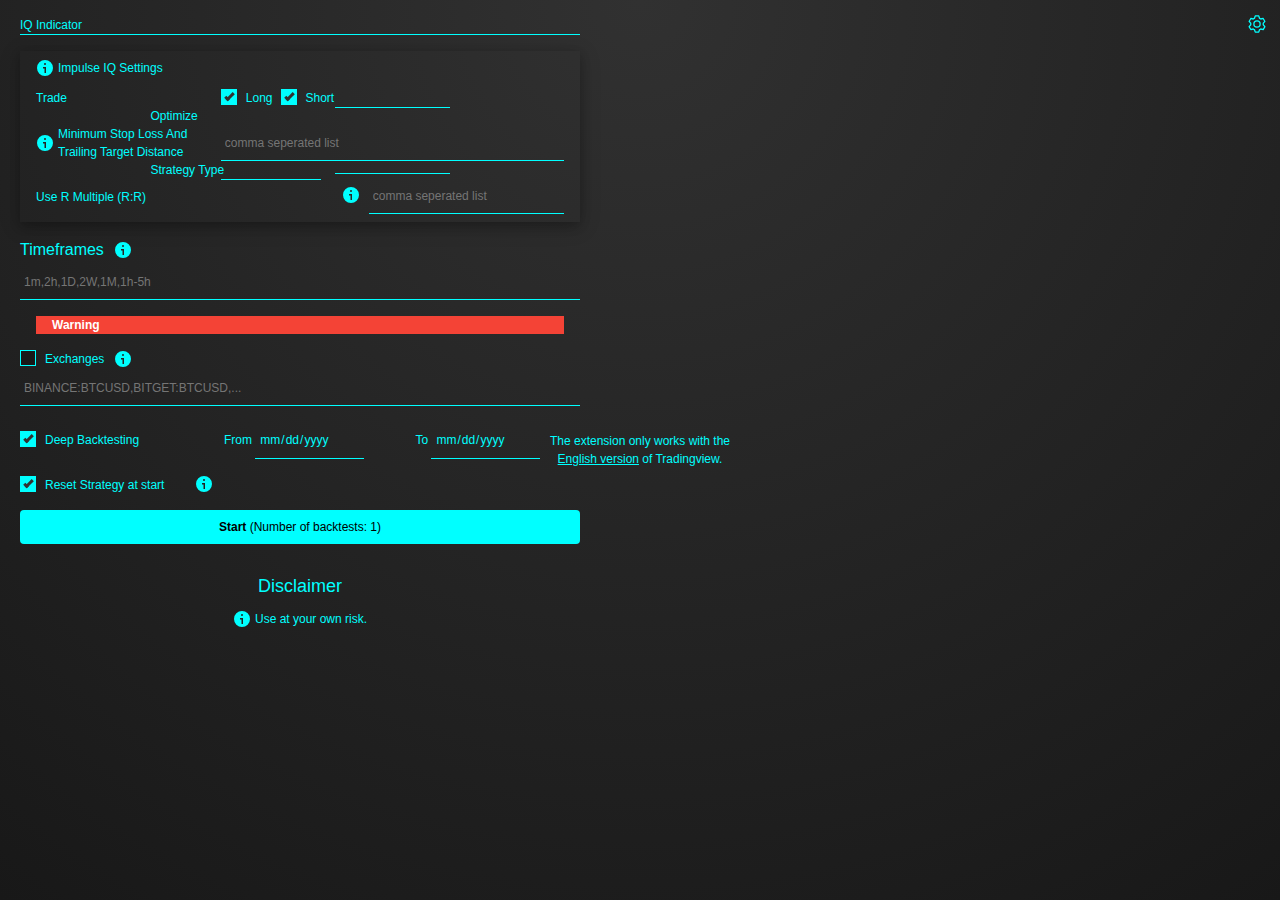
==== commit 681a7b44: "added Exchange_symbol field to backtest on different symbols and exchanges" ====
--- a/popup/index.html
+++ b/popup/index.html
@@ -678,7 +678,8 @@
                 </div>
                 <div class="w3-section">
                     <div class="w3-container prevent-select" style="padding: 0px 0px 3px 0px;">
-                        <div class="w3-tooltip w3-small w3-cell w3-cell-middle" style="width: 22px;">
+                        <h6 class="w3-cell w3-cell-middle" style="white-space:nowrap;">Timeframes</h6>
+                        <div class="w3-tooltip w3-small w3-cell w3-cell-middle" style="width: 22px;padding-left: 10px;">
                             <span class="w3-text w3-aqua w3-padding w3-round w3-card-4" style="position:absolute;left:-10;top:20px;width:270px;z-index: 100;">Comma seperated
                                 Timeframes or ranges.
                                 e.g.<br>
@@ -691,7 +692,6 @@
                                 </path>
                             </svg>
                         </div>
-                        <h6 class="w3-cell w3-cell-middle" style="white-space:nowrap;">Timeframes</h6>
                     </div>
                     <input data-name="iqSettings" class="w3-input" id="tfList" type="text" placeholder="1m,2h,1D,2W,1M,1h-5h" title="List of timeframes">
                 </div>
@@ -699,7 +699,33 @@
                 <div id="warningDiv" class="w3-container prevent-select w3-red w3-margin">
                     <span><b>Warning </b><span id="warningMsg"></span></span>
                 </div>
-
+                <div class="w3-section">
+                    <div class="w3-container prevent-select" style="padding: 0px 0px 3px 0px;">
+
+                        <div class="w3-cell" style="width: 22px;">
+                            <label class="container">Exchanges
+                                <input data-name="iqSettings" id="iq_enable_exchanges" type="checkbox">
+                                <span class="checkmark"></span>
+                            </label>
+                        </div>
+                        <div class="w3-tooltip w3-small w3-cell w3-cell-middle" style="width: 22px;padding-left: 10px;">
+                            <span class="w3-text w3-aqua w3-padding w3-round w3-card-4" style="position:absolute;left:-10;top:20px;width:270px;z-index: 100;">Comma seperated
+                                Symbol and Exchange.
+                                If the not specified, the extension will use the default symbol and exchange from TradingView.<br>
+                                e.g.<br>
+                                BITGET:BTCUSD,BINANCE:BTCUSD,BINANCE:SOLUSD...<br><br>
+                                There is verification for the correct format of the symbol and exchange. If the format is incorrect, the backtest may not start.<br>
+                                And the extension will always select the first exchange in the list.<br>
+                            </span>
+                            <svg class="w3-cell" xmlns="http://www.w3.org/2000/svg" viewBox="0 0 18 18" width="18" height="18">
+                                <path fill="currentColor" d="M9 17A8 8 0 1 0 9 1a8 8 0 0 0 0 16Zm1-12a1 1 0 1 1-2 0 1 1 0 0 1 2 0ZM8.5 9.5H7V8h3v6H8.5V9.5Z">
+                                </path>
+                            </svg>
+                        </div>
+                        <!--h6 class="w3-cell w3-cell-middle" style="white-space:nowrap;">Exchanges</h6-->
+                    </div>
+                    <input data-name="iqSettings" class="w3-input" id="exchanges" type="text" placeholder="BINANCE:BTCUSD,BITGET:BTCUSD,..." title="List of Exchanges">
+                </div>
                 <div class="w3-section w3-cell-row">
                     <div class="w3-cell" style="width: 35%;">
                         <label class="container">Deep Backtesting
@@ -912,7 +938,7 @@
                         <div class="custom-select" style="color:#00ffff;">
                             <select data-name="strategySettings" data-adaptive="true" id="sp_ordersize_type" style="margin-top: 3px;">
                                 <option value="0">Contracts</option>
-                                <option value="1">USDT</option>
+                                <option value="1">Base Currency</option>
                                 <option value="2" selected>% of equity</option>
                             </select>
                         </div>
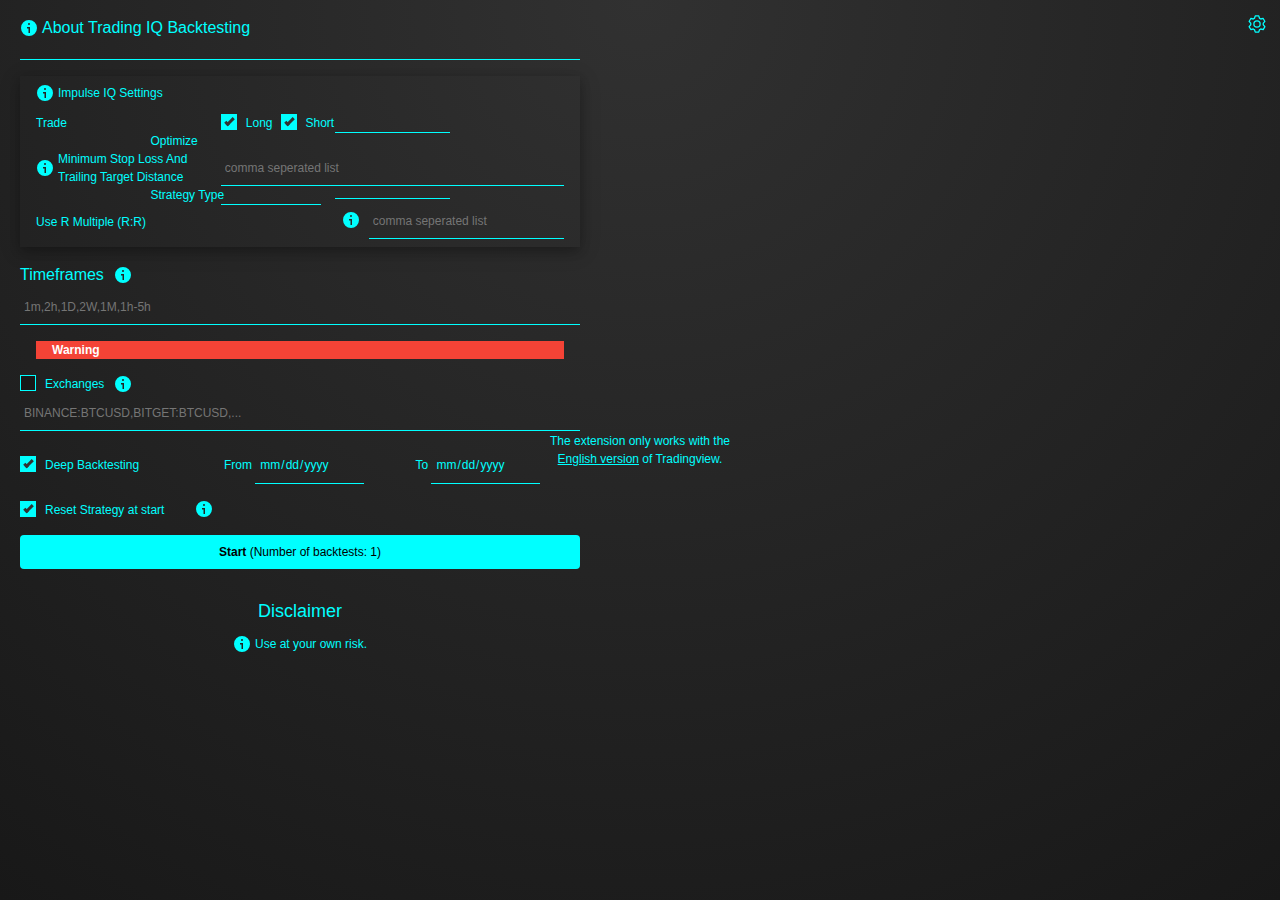
==== commit 42738e66: "new version 2.8" ====
--- a/popup/index.html
+++ b/popup/index.html
@@ -15,6 +15,11 @@
     <script src="../content_scripts/constants.js"></script>
     <script src="customSelect.js"></script>
     <script src="init.js"></script>
+    <style>
+        th {
+            text-align: left;
+        }
+    </style>
 </head>
 
 <body class="w3-small">
@@ -34,7 +39,140 @@
         <div id="supportedPage">
             <div id="Testing" class="w3-container tabs">
                 <div class="w3-section">
-                    <label class="prevent-select">IQ Indicator</label>
+                    <div class="w3-container prevent-select" style="padding: 0px 0px 3px 0px;">
+                        <div class="w3-tooltip w3-small w3-cell w3-cell-middle" style="width: 22px">
+                            <span class="w3-text w3-aqua w3-padding w3-round w3-card-4" style="position:absolute;left:0;top:20px;width:550px;z-index: 100;">
+                                <div>
+                                    <div>
+                                        <b>Best timeframes for each indicator</b>
+                                        <table class="w3-card-4 w3-small w3-padding" style="color: black;">
+                                            <tr>
+                                                <th>Reversal IQ</th>
+                                                <td>5m, 15m, 30m</td>
+                                            </tr>
+                                            <tr>
+                                                <th>Counter Strike IQ</th>
+                                                <td>15m, 30m, 1h, 2h, 4h</td>
+                                            </tr>
+                                            <tr>
+                                                <th>Impulse IQ</th>
+                                                <td>15m, 30m, 1h, 2h, 4h</td>
+                                            </tr>
+                                            <tr>
+                                                <td><b>Nova IQ</b></td>
+                                                <td>1m, 5m</td>
+                                            </tr>
+                                        </table>
+                                    </div>
+                                    <br>
+                                    <br>
+                                    <b>What to look for when backtesting?</b>
+                                    <div class="w3-container w3-padding">
+                                        <b>Profit Factor</b><br>
+                                        <label>A strategy with a 1.3 profit factor will have periods of inconsistency</label>
+                                        <table class="w3-card-4 w3-small w3-padding" style="color: black;">
+                                            <tr>
+                                                <th>1.3 - 1.4</th>
+                                                <td>Acceptable</td>
+                                            </tr>
+                                            <tr>
+                                                <th>1.4 - 1.5</th>
+                                                <td>Good</td>
+                                            </tr>
+                                            <tr>
+                                                <th>1.5 - 1.6</th>
+                                                <td>Very Good</td>
+                                            </tr>
+                                            <tr>
+                                                <th>1.6 - 2.0</th>
+                                                <td>Great</td>
+                                            </tr>
+                                            <tr>
+                                                <th>2.5+</t>
+                                                <td>Too High</td>
+                                            </tr>
+                                        </table>
+                                    </div>
+                                    <div class="w3-container w3-padding">
+                                        <b>Win Rate and R:R</b><br>
+                                        <table class="w3-card-4 w3-small w3-padding" style="color: black;">
+                                            <tr>
+                                                <th>0.5:1</th>
+                                                <td>82% or greater</td>
+                                            </tr>
+                                            <tr>
+                                                <th>0.75:1</th>
+                                                <td>72% or greater</td>
+                                            </tr>
+                                            <tr>
+                                                <th>1:1</th>
+                                                <td>57% or greater</td>
+                                            </tr>
+                                            <tr>
+                                                <th>2:1</th>
+                                                <td>40% or greater</td>
+                                            </tr>
+                                            <tr>
+                                                <th>3:1</th>
+                                                <td>33% or greater</td>
+                                            </tr>
+                                            <tr>
+                                                <th>4:1</th>
+                                                <td>25% or greater</td>
+                                            </tr>
+                                            <tr>
+                                                <th>Too High</th>
+                                                <td>87% or greater</td>
+                                            </tr>
+                                        </table>
+                                    </div>
+
+                                    <div class="w3-container w3-padding">
+                                        <b>Sharpe Ratio</b><br>
+                                        <table class="w3-card-4 w3-small w3-padding w3-text-black">
+                                            <tr>
+                                                <th>0.35 or greater</th>
+                                                <td>Acceptable</td>
+                                            </tr>
+                                            <tr>
+                                                <th>0.5 or greater</th>
+                                                <td>Good</td>
+                                            </tr>
+                                            <tr>
+                                                <th>0.7 or greater</th>
+                                                <td>Great</td>
+                                            </tr>
+                                        </table>
+                                    </div>
+                                    <div class="w3-container w3-padding">
+                                        <b>Max Drawdown</b><br>
+                                        <label>Drawdown is <b>unavoidable</b>. Every trader has a losing streak and so does every trading algorithm.</label>
+                                        <table class="w3-card-4 w3-small w3-padding w3-text-black">
+                                            <tr>
+                                                <th>less than 20%</th>
+                                                <td>Acceptable</td>
+                                            </tr>
+                                            <tr>
+                                                <th>less than 17%</th>
+                                                <td>Good</td>
+                                            </tr>
+                                            <tr>
+                                                <th>less than 15%</th>
+                                                <td>Great</td>
+                                            </tr>
+                                        </table>
+                                    </div>
+                                </div>
+                            </span>
+                            <svg class="w3-cell" xmlns="http://www.w3.org/2000/svg" viewBox="0 0 18 18" width="18" height="18">
+                                <path fill="currentColor" d="M9 17A8 8 0 1 0 9 1a8 8 0 0 0 0 16Zm1-12a1 1 0 1 1-2 0 1 1 0 0 1 2 0ZM8.5 9.5H7V8h3v6H8.5V9.5Z">
+                                </path>
+                            </svg>
+                        </div>
+                        <h6 class="w3-cell w3-cell-middle" style="white-space:nowrap;">About Trading IQ Backtesting</h6>
+                    </div>
+                </div>
+                <div class="w3-section">
                     <div class="custom-select" style="color:#00ffff">
                         <select data-name="iqSettings" id="iqIndicator" style="margin-top: 3px;">
                             <option value="0" selected>Impulse IQ Backtester</option>
@@ -49,7 +187,8 @@
                 <div id="impulsIq" data-name="iqIndicator" class="w3-section w3-card-4 w3-padding">
                     <label class="prevent-select">Impulse IQ Settings</label>
                     <div class="w3-tooltip w3-small w3-cell w3-left" style="width: 22px;margin-bottom: -4px;">
-                        <span class="w3-text w3-aqua w3-padding w3-round w3-card-4" style="position:absolute;left:0;top:18px;width:270px;z-index: 100;">If a field has not been filled, it will not be changed in the Strategy settings.</span>
+                        <span class="w3-text w3-aqua w3-padding w3-round w3-card-4" style="position:absolute;left:0;top:18px;width:270px;z-index: 100;">If a field has not been filled, it will not be
+                            changed in the Strategy settings.</span>
                         <svg xmlns="http://www.w3.org/2000/svg" viewBox="0 0 18 18" width="18" height="18">
                             <path fill="currentColor" d="M9 17A8 8 0 1 0 9 1a8 8 0 0 0 0 16Zm1-12a1 1 0 1 1-2 0 1 1 0 0 1 2 0ZM8.5 9.5H7V8h3v6H8.5V9.5Z">
                             </path>
@@ -174,7 +313,8 @@
                 <div id="reversalIq" data-name="iqIndicator" class="w3-section w3-card-4 w3-padding" style="display: none;">
                     <label class="prevent-select">Reversal IQ Settings</label>
                     <div class="w3-tooltip w3-small w3-cell w3-left" style="width: 22px;margin-bottom: -4px;">
-                        <span class="w3-text w3-aqua w3-padding w3-round w3-card-4" style="position:absolute;left:0;top:18px;width:270px;z-index: 100;">If a field has not been filled, it will not be changed in the Strategy settings.</span>
+                        <span class="w3-text w3-aqua w3-padding w3-round w3-card-4" style="position:absolute;left:0;top:18px;width:270px;z-index: 100;">If a field has not been filled, it will not be
+                            changed in the Strategy settings.</span>
                         <svg xmlns="http://www.w3.org/2000/svg" viewBox="0 0 18 18" width="18" height="18">
                             <path fill="currentColor" d="M9 17A8 8 0 1 0 9 1a8 8 0 0 0 0 16Zm1-12a1 1 0 1 1-2 0 1 1 0 0 1 2 0ZM8.5 9.5H7V8h3v6H8.5V9.5Z">
                             </path>
@@ -323,7 +463,8 @@
                 <div id="counterIq" data-name="iqIndicator" class="w3-section w3-card-4 w3-padding" style="display: none;">
                     <label class="prevent-select">Counter Strike IQ Settings</label>
                     <div class="w3-tooltip w3-small w3-cell w3-left" style="width: 22px;margin-bottom: -4px;">
-                        <span class="w3-text w3-aqua w3-padding w3-round w3-card-4" style="position:absolute;left:0;top:18px;width:270px;z-index: 100;">If a field has not been filled, it will not be changed in the Strategy settings.</span>
+                        <span class="w3-text w3-aqua w3-padding w3-round w3-card-4" style="position:absolute;left:0;top:18px;width:270px;z-index: 100;">If a field has not been filled, it will not be
+                            changed in the Strategy settings.</span>
                         <svg xmlns="http://www.w3.org/2000/svg" viewBox="0 0 18 18" width="18" height="18">
                             <path fill="currentColor" d="M9 17A8 8 0 1 0 9 1a8 8 0 0 0 0 16Zm1-12a1 1 0 1 1-2 0 1 1 0 0 1 2 0ZM8.5 9.5H7V8h3v6H8.5V9.5Z">
                             </path>
@@ -537,7 +678,8 @@
                 <div id="novaIq" data-name="iqIndicator" class="w3-section w3-card-4 w3-padding" style="display: none;">
                     <label class="prevent-select">Nova IQ Settings</label>
                     <div class="w3-tooltip w3-small w3-cell w3-left" style="width: 22px;margin-bottom: -4px;">
-                        <span class="w3-text w3-aqua w3-padding w3-round w3-card-4" style="position:absolute;left:0;top:18px;width:270px;z-index: 100;">If a field has not been filled, it will not be changed in the Strategy settings.</span>
+                        <span class="w3-text w3-aqua w3-padding w3-round w3-card-4" style="position:absolute;left:0;top:18px;width:270px;z-index: 100;">If a field has not been filled, it will not be
+                            changed in the Strategy settings.</span>
                         <svg xmlns="http://www.w3.org/2000/svg" viewBox="0 0 18 18" width="18" height="18">
                             <path fill="currentColor" d="M9 17A8 8 0 1 0 9 1a8 8 0 0 0 0 16Zm1-12a1 1 0 1 1-2 0 1 1 0 0 1 2 0ZM8.5 9.5H7V8h3v6H8.5V9.5Z">
                             </path>
@@ -618,7 +760,8 @@
                 <div id="razorIq" data-name="iqIndicator" class="w3-section w3-card-4 w3-padding" style="display: none;">
                     <label class="prevent-select">Razor IQ Settings</label>
                     <div class="w3-tooltip w3-small w3-cell w3-left" style="width: 22px;margin-bottom: -4px;">
-                        <span class="w3-text w3-aqua w3-padding w3-round w3-card-4" style="position:absolute;left:0;top:18px;width:270px;z-index: 100;">If a field has not been filled, it will not be changed in the Strategy settings.</span>
+                        <span class="w3-text w3-aqua w3-padding w3-round w3-card-4" style="position:absolute;left:0;top:18px;width:270px;z-index: 100;">If a field has not been filled, it will not be
+                            changed in the Strategy settings.</span>
                         <svg xmlns="http://www.w3.org/2000/svg" viewBox="0 0 18 18" width="18" height="18">
                             <path fill="currentColor" d="M9 17A8 8 0 1 0 9 1a8 8 0 0 0 0 16Zm1-12a1 1 0 1 1-2 0 1 1 0 0 1 2 0ZM8.5 9.5H7V8h3v6H8.5V9.5Z">
                             </path>
@@ -709,7 +852,7 @@
                             </label>
                         </div>
                         <div class="w3-tooltip w3-small w3-cell w3-cell-middle" style="width: 22px;padding-left: 10px;">
-                            <span class="w3-text w3-aqua w3-padding w3-round w3-card-4" style="position:absolute;left:-10;top:20px;width:270px;z-index: 100;">Comma seperated
+                            <span class="w3-text w3-aqua w3-padding w3-round w3-card-4 tooltip">Comma seperated
                                 Symbol and Exchange.
                                 If the not specified, the extension will use the default symbol and exchange from TradingView.<br>
                                 e.g.<br>
@@ -740,7 +883,7 @@
                     </div>
                     <div class="w3-cell" style="padding: 0 8px;">
                         <label>To
-                            <input data-name="iqSettings" id="iq_deep_to" type="date">
+                            <input data-name="iqSettings" id="iq_deep_to" type="date" max='today'>
                         </label>
                     </div>
                 </div>
@@ -753,7 +896,7 @@
                             </label>
                         </div>
                         <div class="w3-tooltip w3-small w3-cell w3-left" style="width: 22px;margin-bottom: -4px;">
-                            <span class="w3-text w3-aqua w3-padding w3-round w3-card-4" style="position:absolute;left:0;top:18px;width:270px;z-index: 100;">If enabled, the strategy parameters are reset once before the start of the backtest.</span>
+                            <span class="w3-text w3-aqua w3-padding w3-round w3-card-4 tooltip">If enabled, the strategy parameters are reset once before the start of the backtest.</span>
                             <svg xmlns="http://www.w3.org/2000/svg" viewBox="0 0 18 18" width="18" height="18">
                                 <path fill="currentColor" d="M9 17A8 8 0 1 0 9 1a8 8 0 0 0 0 16Zm1-12a1 1 0 1 1-2 0 1 1 0 0 1 2 0ZM8.5 9.5H7V8h3v6H8.5V9.5Z">
                                 </path>
--- a/popup/init.css
+++ b/popup/init.css
@@ -73,6 +73,14 @@
     /* IE 10 and IE 11 */
     user-select: none;
     /* Standard syntax */
+}
+
+.tooltip {
+    position:absolute;
+    left:0;
+    top:20px;
+    width:270px;
+    z-index: 100;
 }
 
 .disabled {
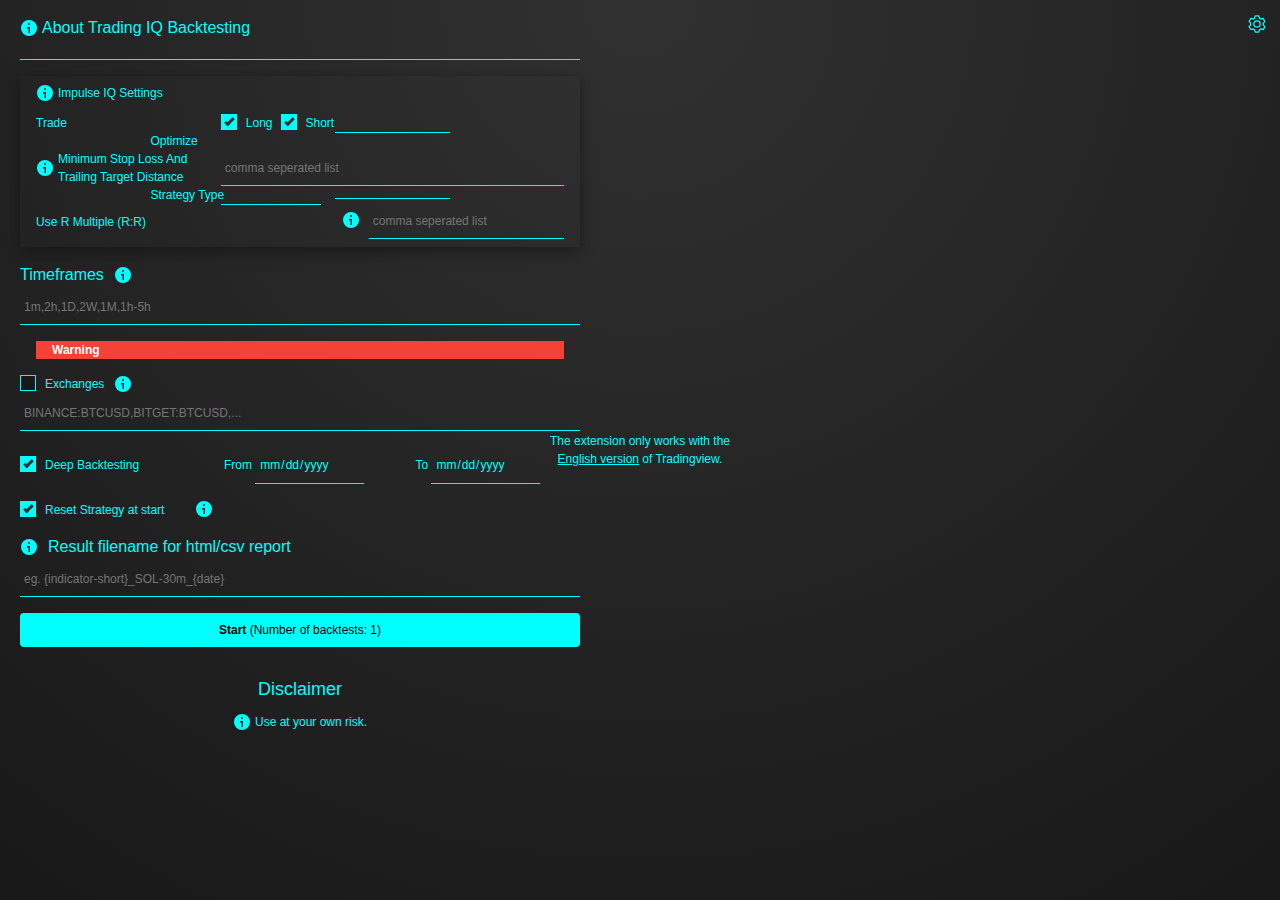
==== commit dc0a28e6: "added option to enable/disable Equity chart for the report" ====
--- a/popup/index.html
+++ b/popup/index.html
@@ -180,6 +180,7 @@
                             <option value="2">Counter Strike IQ Backtester</option>
                             <option value="3">Nova IQ Backtester</option>
                             <option value="4">Razor IQ Backtester</option>
+                            <!--option value="5">Wick Slicer IQ Backtester</option-->
                         </select>
                     </div>
                 </div>
@@ -453,10 +454,25 @@
                                     </path>
                                 </svg>
                             </div>
-                            <label class="w3-cell w3-cell-middle">Minimum ATR TP/SL</label>
+                            <label class="w3-cell w3-cell-middle">Minimum ATR Profit</label>
                         </div>
                         <div class="w3-cell w3-cell-middle">
-                            <input data-name="iqSettings" class="w3-input" id="reversalIq_min_atr_sl_tp" type="text" placeholder="comma seperated list" title="Timeout">
+                            <input data-name="iqSettings" class="w3-input" id="reversalIq_min_atr_profit" type="text" placeholder="comma seperated list" title="Timeout">
+                        </div>
+                    </div>
+                    <div class="w3-cell-row">
+                        <div class="w3-cell w3-cell-middle" style="width: 35%;">
+                            <div class="w3-tooltip w3-small w3-cell w3-cell-middle" style="width: 22px;">
+                                <span class="w3-text w3-aqua w3-padding w3-round w3-card-4" data-info="csl" style="position:absolute;left:-20;top:20px;width:370px;z-index: 100;"></span>
+                                <svg class="w3-cell" xmlns="http://www.w3.org/2000/svg" viewBox="0 0 18 18" width="18" height="18">
+                                    <path fill="currentColor" d="M9 17A8 8 0 1 0 9 1a8 8 0 0 0 0 16Zm1-12a1 1 0 1 1-2 0 1 1 0 0 1 2 0ZM8.5 9.5H7V8h3v6H8.5V9.5Z">
+                                    </path>
+                                </svg>
+                            </div>
+                            <label class="w3-cell w3-cell-middle">Minimum ATR Stop</label>
+                        </div>
+                        <div class="w3-cell w3-cell-middle">
+                            <input data-name="iqSettings" class="w3-input" id="reversalIq_min_atr_stop" type="text" placeholder="comma seperated list" title="Timeout">
                         </div>
                     </div>
                 </div>
@@ -750,10 +766,25 @@
                                     </path>
                                 </svg>
                             </div>
-                            <label class="w3-cell w3-cell-middle">Minimum ATR TP/SL</label>
+                            <label class="w3-cell w3-cell-middle">Minimum ATR Profit</label>
                         </div>
                         <div class="w3-cell w3-cell-middle">
-                            <input data-name="iqSettings" data-min="0.4" class="w3-input" id="novaIq_min_atr_sl_tp" type="text" placeholder="comma seperated list" title="Timeout">
+                            <input data-name="iqSettings" class="w3-input" id="novaIq_min_atr_profit" type="text" placeholder="comma seperated list" title="Timeout">
+                        </div>
+                    </div>
+                    <div class="w3-cell-row">
+                        <div class="w3-cell w3-cell-middle" style="width: 35%;">
+                            <div class="w3-tooltip w3-small w3-cell w3-cell-middle" style="width: 22px;">
+                                <span class="w3-text w3-aqua w3-padding w3-round w3-card-4" data-info="csl" style="position:absolute;left:-20;top:20px;width:370px;z-index: 100;"></span>
+                                <svg class="w3-cell" xmlns="http://www.w3.org/2000/svg" viewBox="0 0 18 18" width="18" height="18">
+                                    <path fill="currentColor" d="M9 17A8 8 0 1 0 9 1a8 8 0 0 0 0 16Zm1-12a1 1 0 1 1-2 0 1 1 0 0 1 2 0ZM8.5 9.5H7V8h3v6H8.5V9.5Z">
+                                    </path>
+                                </svg>
+                            </div>
+                            <label class="w3-cell w3-cell-middle">Minimum ATR Stop</label>
+                        </div>
+                        <div class="w3-cell w3-cell-middle">
+                            <input data-name="iqSettings" class="w3-input" id="novaIq_min_atr_stop" type="text" placeholder="comma seperated list" title="Timeout">
                         </div>
                     </div>
                 </div>
@@ -816,6 +847,68 @@
                         </div>
                         <div class="w3-cell w3-cell-middle">
                             <input data-name="iqSettings" data-min="0.5" class="w3-input" id="razorIq_slAndTp" type="text" placeholder="comma seperated list" title="Timeout">
+                        </div>
+                    </div>
+                </div>
+                <div id="wickSlicerIq" data-name="iqIndicator" class="w3-section w3-card-4 w3-padding" style="display: none;">
+                    <label class="prevent-select">Wick Slicer IQ Settings</label>
+                    <div class="w3-tooltip w3-small w3-cell w3-left" style="width: 22px;margin-bottom: -4px;">
+                        <span class="w3-text w3-aqua w3-padding w3-round w3-card-4" style="position:absolute;left:0;top:18px;width:270px;z-index: 100;">If a field has not been filled, it will not be
+                            changed in the Strategy settings.</span>
+                        <svg xmlns="http://www.w3.org/2000/svg" viewBox="0 0 18 18" width="18" height="18">
+                            <path fill="currentColor" d="M9 17A8 8 0 1 0 9 1a8 8 0 0 0 0 16Zm1-12a1 1 0 1 1-2 0 1 1 0 0 1 2 0ZM8.5 9.5H7V8h3v6H8.5V9.5Z">
+                            </path>
+                        </svg>
+                    </div>
+                    <p>
+                    <div class="w3-cell-row">
+                        <div class="w3-cell w3-cell-middle" style="width: 45%;">
+                            <label class="w3-cell w3-cell-middle" style="white-space:nowrap;padding-right: 4px;">Trade</label>
+                        </div>
+                        <div class="w3-cell">
+                            <div class="w3-cell">
+                                <label class="container">Long
+                                    <input data-name="iqSettings" id="wickSlicerIq_trade_long" type="checkbox" checked="checked">
+                                    <span class="checkmark"></span>
+                                </label>
+                            </div>
+
+                            <div class="w3-cell" style="padding: 0 8px;">
+                                <label class="container">Short
+                                    <input data-name="iqSettings" id="wickSlicerIq_trade_short" type="checkbox" checked="checked">
+                                    <span class="checkmark"></span>
+                                </label>
+                            </div>
+                        </div>
+                    </div>
+                    <div class="w3-cell-row">
+                        <div class="w3-cell w3-cell-middle" style="width: 45%;">
+                            <label class="w3-small">Aggressive AI</label>
+                        </div>
+                        <div class="w3-cell">
+                            <div class="custom-select" style="color:#00ffff;">
+                                <select data-name="iqSettings" id="wickSlicerIq_aggressive_ai" style="margin-top: 3px;">
+                                    <option value="-1">select...</option>
+                                    <option value="0">True</option>
+                                    <option value="1">False</option>
+                                    <option value="2">True, False</option>
+                                </select>
+                            </div>
+                        </div>
+                    </div>
+                    <div class="w3-cell-row">
+                        <div class="w3-cell w3-cell-middle" style="width: 45%;">
+                            <label class="w3-small">Don't Trade Opening Candle</label>
+                        </div>
+                        <div class="w3-cell">
+                            <div class="custom-select" style="color:#00ffff;">
+                                <select data-name="iqSettings" id="wickSlicerIq_dont_trade_opening_candle" style="margin-top: 3px;">
+                                    <option value="-1">select...</option>
+                                    <option value="0">True</option>
+                                    <option value="1">False</option>
+                                    <option value="2">True, False</option>
+                                </select>
+                            </div>
                         </div>
                     </div>
                 </div>
@@ -904,6 +997,29 @@
                         </div>
                     </div>
                 </div>
+                <div class="w3-section">
+                    <div class="w3-container prevent-select" style="padding: 0px 0px 3px 0px;">
+                        <div class="w3-tooltip w3-small w3-cell w3-cell-middle" style="width: 22px;padding-right: 10px;">
+                            <span class="w3-text w3-aqua w3-padding w3-round w3-card-4" style="position:absolute;left:-10;top:20px;width:550px;z-index: 100;">If not set a default name will be used.<br>
+                                The default name is the name of the strategy with the date and time of the backtest.<br>
+                                The following characters are not allowed: <b>/ \ : * ? " < > |</b><br>
+                                You can use the following placeholder:<br>
+                                <b>{indicator}</b> - name of the strategy eg. Counter Strike<br>
+                                <b>{indicator-short}</b> - short name of the strategy (CS, NV, RV, IP, RZ)<br>
+                                <b>{date}</b> - date of the backtest<br>
+                                <b>{time}</b> - time of the backtest<br>
+                                <b>Note: </b>Please be aware that on some systems (Mac, Linux, ...) the file name may be limited to 255 characters.<br>
+                            </span>
+                            <svg class="w3-cell" xmlns="http://www.w3.org/2000/svg" viewBox="0 0 18 18" width="18" height="18">
+                                <path fill="currentColor" d="M9 17A8 8 0 1 0 9 1a8 8 0 0 0 0 16Zm1-12a1 1 0 1 1-2 0 1 1 0 0 1 2 0ZM8.5 9.5H7V8h3v6H8.5V9.5Z">
+                                </path>
+                            </svg>
+                        </div>
+                        <h6 class="w3-cell w3-cell-middle" style="white-space:nowrap;">Result filename for html/csv report</h6>
+                    </div>
+                    <input data-name="iqSettings" class="w3-input" id="customFileName" type="text" placeholder="eg. {indicator-short}_SOL-30m_{date}" title="List of timeframes">
+                    <div id="customFileName-Preview" style="color:#00ffffA0"></div>
+                </div>
                 <div>
                     <button id="testStrategy" class="w3-btn w3-block w3-round w3-aqua"><b>Start</b> (Number of
                         backtests: <span id="numberOfBacktests">1</span>)</button>
@@ -941,23 +1057,33 @@
                 </div>
                 <div class="w3-cell-row">
                     <div class="w3-cell w3-cell-middle" style="width: 35%;">
-                        <label class="w3-cell w3-cell-middle" style="white-space:nowrap;padding-right: 4px;">Report
-                            Format</label>
+                        <label class="w3-cell w3-cell-middle" style="white-space:nowrap;padding-right: 4px;">Report Format</label>
                     </div>
                     <div class="w3-cell">
                         <div class="w3-cell">
                             <label class="container">HTML
-                                <input data-name="strategySettings" id="reportFormatHtml" type="checkbox" checked="checked">
+                                <input data-name="strategySettings" id="reportResultOptionsHtml" type="checkbox" checked="checked">
                                 <span class="checkmark"></span>
                             </label>
                         </div>
 
                         <div class="w3-cell" style="padding: 0 8px;">
                             <label class="container">CSV
-                                <input data-name="strategySettings" id="reportFormatCsv" type="checkbox">
+                                <input data-name="strategySettings" id="reportResultOptionsCsv" type="checkbox">
                                 <span class="checkmark"></span>
                             </label>
                         </div>
+                    </div>
+                </div>
+                <div class="w3-cell-row">
+                    <div class="w3-cell w3-cell-middle" style="width: 35%;">
+                        <label class="w3-cell w3-cell-middle" style="white-space:nowrap;padding-right: 4px;">Html Equity Chart</label>
+                    </div>
+                    <div class="w3-cell">
+                        <label class="container">ON/OFF
+                            <input data-name="strategySettings" id="htmlEquityChartOnOff" type="checkbox" checked="checked">
+                            <span class="checkmark"></span>
+                        </label>
                     </div>
                 </div>
                 <div class="w3-cell-row">
--- a/popup/init.css
+++ b/popup/init.css
@@ -182,4 +182,36 @@
 
 .custom-buttons button.minus::before {
     content: url('https://api.iconify.design/ep/arrow-right.svg?color=aqua&rotate=90deg');
+}
+
+.custom-alert {
+    position: fixed;
+    top: 20px;
+    left: 50%;
+    transform: translateX(-50%);
+    background-color: #313131;
+    color: #00ffff;
+    padding: 16px 24px;
+    border: 1px solid #00ffff;
+    border-radius: 8px;
+    box-shadow: 0 4px 8px rgba(0, 0, 0, 0.2);
+    z-index: 1000;
+    font-size: 14px;
+    text-align: center;
+    animation: fadeInOut 4s ease-in-out;
+}
+
+@keyframes fadeInOut {
+    0% {
+        opacity: 0;
+        transform: translateX(-50%) translateY(-10px);
+    }
+    10%, 90% {
+        opacity: 1;
+        transform: translateX(-50%) translateY(0);
+    }
+    100% {
+        opacity: 0;
+        transform: translateX(-50%) translateY(-10px);
+    }
 }